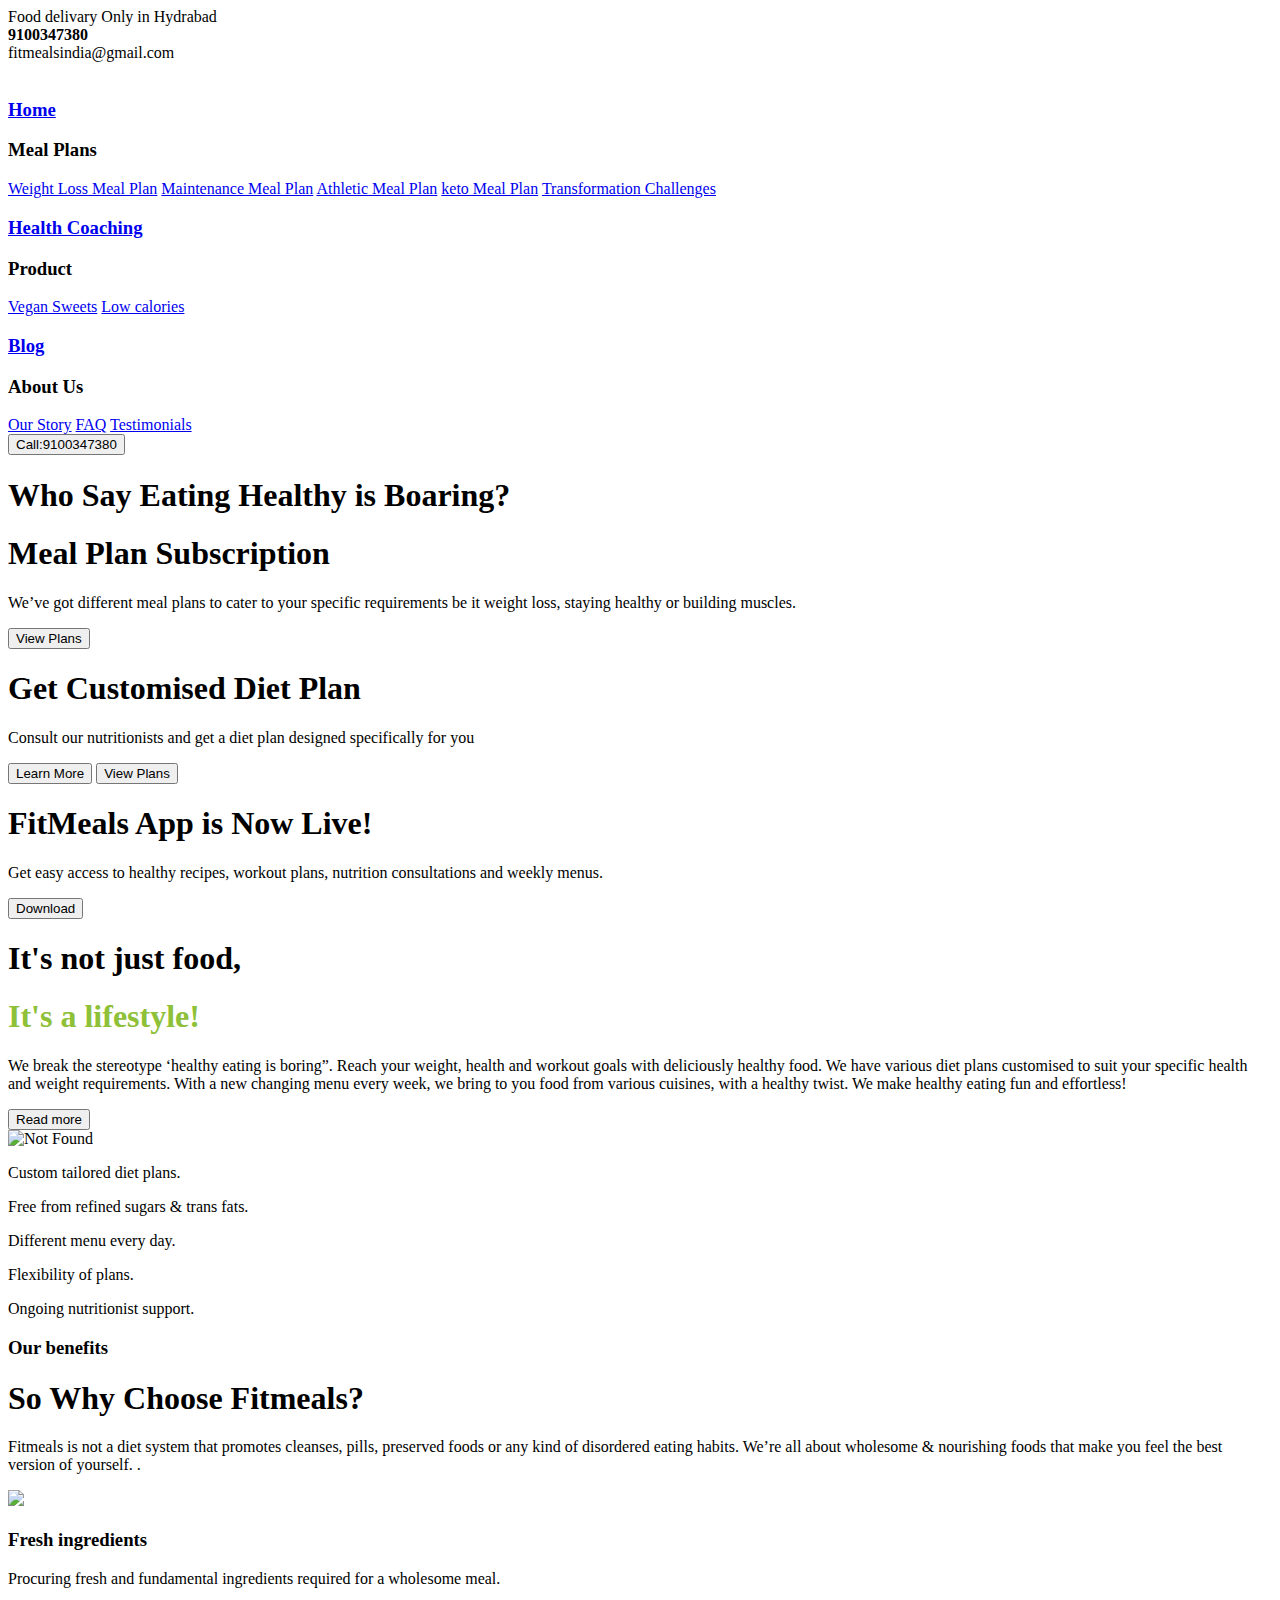
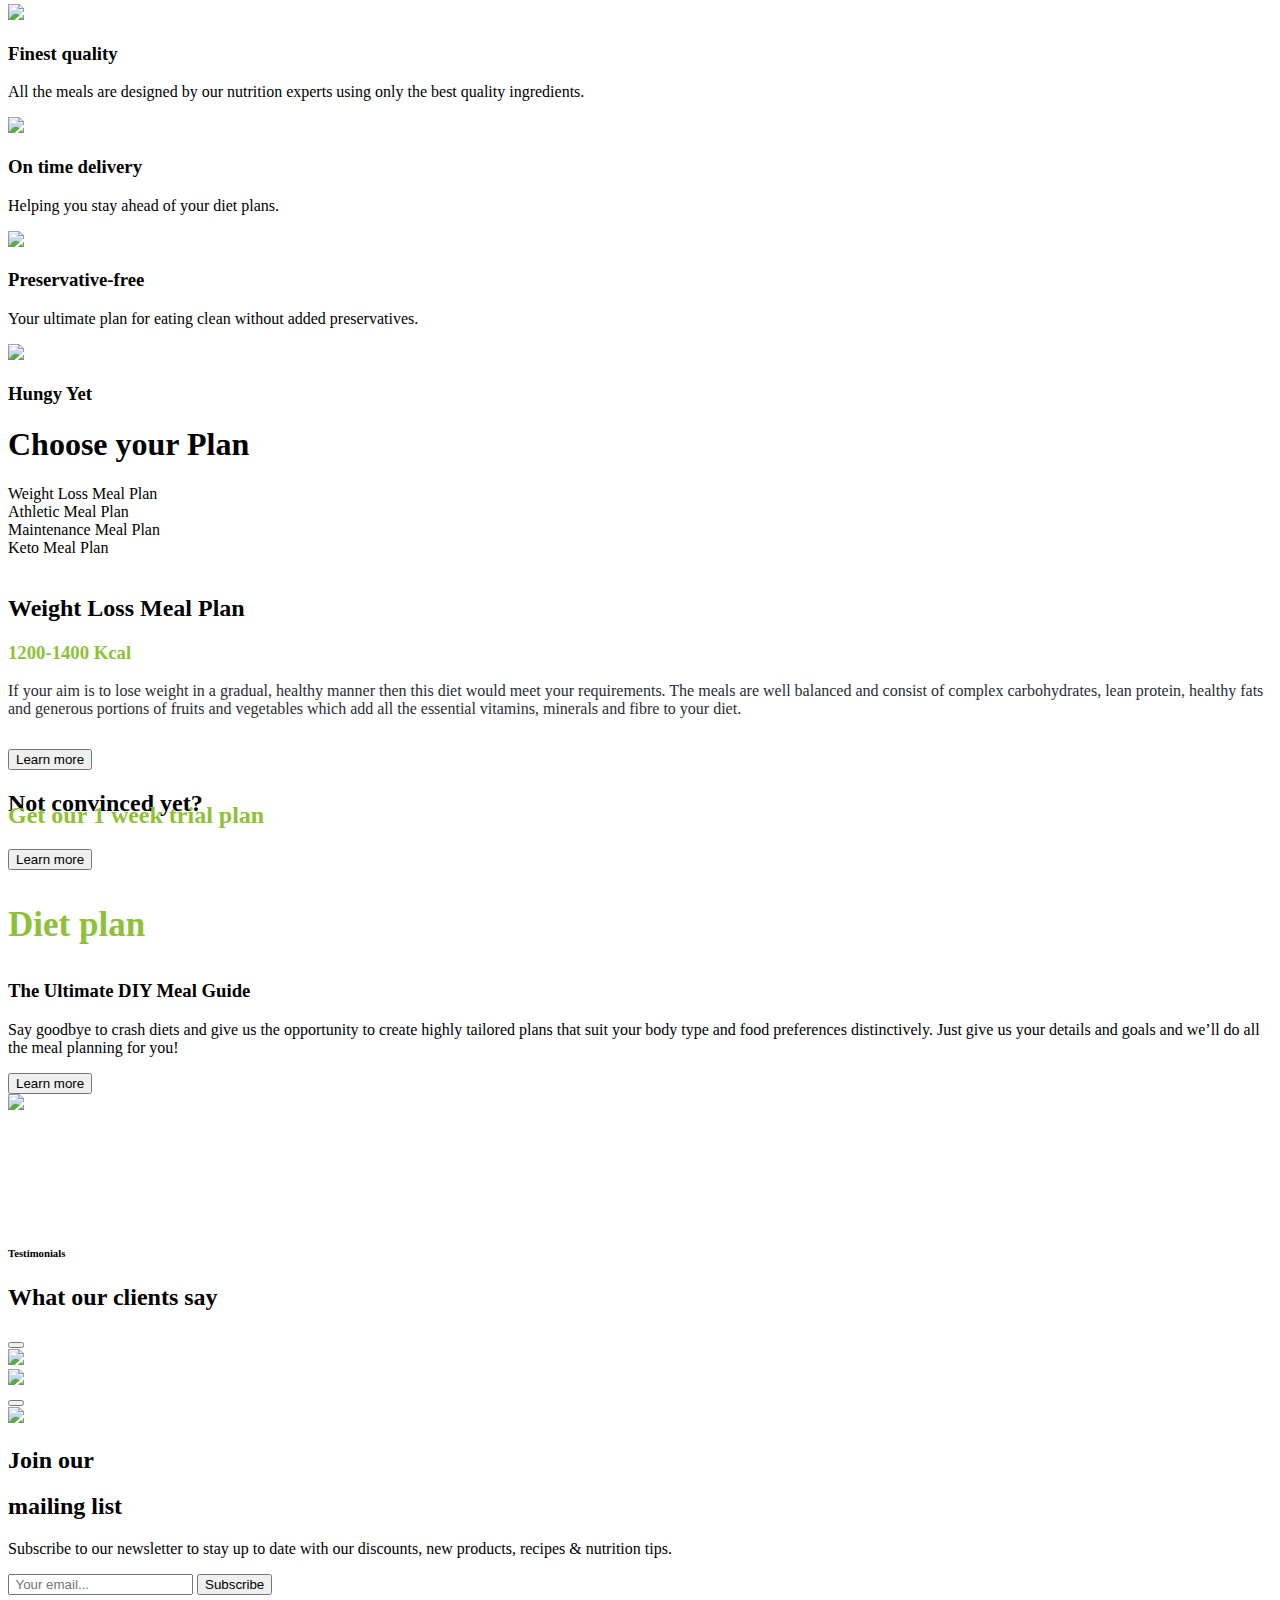
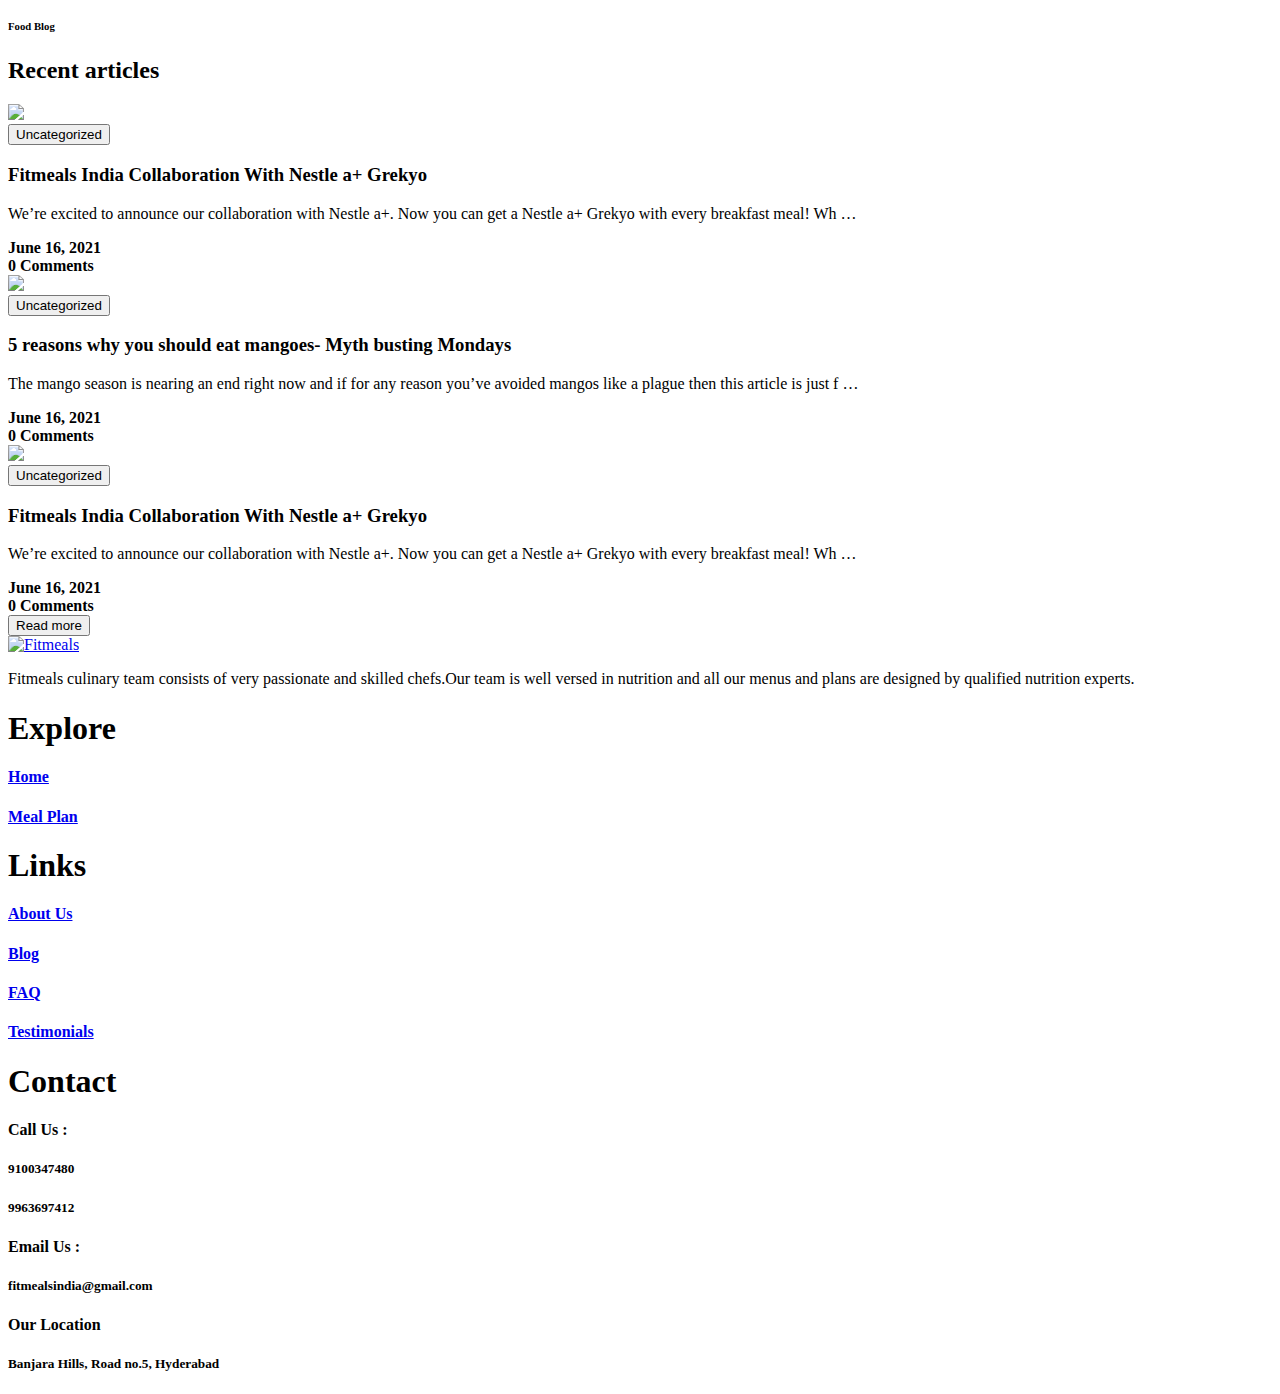
==== index.html @ 98aab805 "today 27" ====
<!DOCTYPE html>
<html lang="en">
<head>
    <meta charset="UTF-8">
    <meta http-equiv="X-UA-Compatible" content="IE=edge">
    <meta name="viewport" content="width=device-width, initial-scale=1.0">
    <title>Home</title>
    <link rel="preconnect" href="https://fonts.googleapis.com">
    <link rel="preconnect" href="https://fonts.gstatic.com" crossorigin>
    <link href="https://fonts.googleapis.com/css2?family=Fira+Sans+Condensed:wght@100&family=Fira+Sans:wght@100;400&family=Open+Sans:wght@300&family=Sacramento&display=swap" rel="stylesheet">
    <link rel="stylesheet" href="./Style/index.css">
    <script src="https://kit.fontawesome.com/6ee714d796.js" crossorigin="anonymous"></script>
    <script src="https://kit.fontawesome.com/06d9f213d3.js" crossorigin="anonymous"></script>
</head>
<body>
  <!-- Upper Navbar -->
  <div id="uppernav">
    <div id="leftnav">
      <div>
        <i id="icon" class="fa-solid fa-location-dot"></i> Food delivary Only in Hydrabad</div>
      <div>
        <i id="icon" class="fa-solid fa-phone-volume "></i> <b>9100347380</b></div>
      <div>
        <i id="icon"class="fa-solid fa-envelope"></i> fitmealsindia@gmail.com</div>
    </div>
    <div id="rightnav">
      <div> <i id="icon" class="fa-solid fa-magnifying-glass"></i></div>
        <a href="login.html"><div><i id="icon" class="fa-regular fa-user"></i></div></a>
        <a href="cartPage.html"><div> <i id="icon" class="fa-solid fa-bag-shopping"></i></div></a>
    </div>
  </div>

<!-- Second Navbar -->
  <div id="container">
    <div>
      <img id="imglogo" src="https://www.fitmeals.co.in/wp-content/uploads/2019/06/logo-black.png" alt="">
    </div>
    <div id="link">
      <h3 ><a href="index.html" id="healthcoching">Home</a></h3>
      <div class="dropdown">
        <h3 class="droph3">Meal Plans <i id="dispicon1" class="fa-solid fa-angle-right"></i></h3>
        <div class="dropdown-content">
        <a href="weightLossMealPlan.html">Weight Loss Meal Plan</a>
        <a href="maintainanceMealPlan.html">Maintenance Meal Plan</a>
        <a href="athleticMealPlan.html">Athletic Meal Plan</a>
        <a href="ketoMealPlan.html">keto Meal Plan</a>
        <a href="transformation.html">Transformation Challenges</a>
        </div>
      </div>
      
      <h3><a href="health_coaching.html"  id="healthcoching">Health Coaching</a></h3>
      <div class="dropdown">
        <h3 class="droph3">Product <i id="dispicon1" class="fa-solid fa-angle-right"></i></h3>
        <div class="dropdown-content">
        <a href="vegan.html">Vegan Sweets</a>
        <a href="lo-cal.html">Low calories</a>
        </div>
      </div>
      <h3><a href="blog.html"  id="healthcoching">Blog</a></h3>
      <div class="dropdown">
        <h3 class="droph3">About Us <i id="dispicon1" class="fa-solid fa-angle-right"></i></h3>
        <div class="dropdown-content">
        <a href="ourStory.html">Our Story</a>
        <a href="#">FAQ</a>
        <a href="testimonials.html">Testimonials</a>
        </div>
      </div>
    </div>
    <div>
      <button id="callbtn">Call:9100347380</button>
    </div>
  </div>
  <!-- Image Slider -->
    <div id="slider">
      <div id="items">
        <!-- Image 1 -->
        
        <div id="img1">
          
          <div id="content">
            <!-- Arrow and bg image and text and buttons -->
            <div onclick="prev()" class="pbtn"><i class="fa-solid fa-arrow-left-long"></i></div>
              <div id="head">
                <h1 id ="headTag">Who Say Eating Healthy is Boaring?</h1>
              </div>
                
            <div onclick="next()" class="nbtn"><i class="fa-solid fa-arrow-right-long"></i></div>
          </div>
        </div>
        
        <!-- Image 2 -->
        <div id="img2">
          <div id="content">
            <!-- Arrow and bg image and text and buttons -->
            <div onclick="prev()" class="pbtn"><i class="fa-solid fa-arrow-left-long"></i></div>
              <div id="head">
                <h1 id ="headTag">Meal Plan Subscription</h1>
                <p id="ptag">We’ve got different meal plans to cater to your specific requirements be it weight loss, staying healthy or building muscles.</p>
                <div id="exbtn">
                 <a href="weightLossMealPlan.html" style="text-decoration: none"> <button id="downloadBtn">View Plans</button></a>
                </div>
              </div>

            <div onclick="next()" class="nbtn"><i class="fa-solid fa-arrow-right-long"></i></div>
          </div>
        </div>

        <!-- Image 3 -->
        <div id="img3">
          <div id="content">
            <!-- Arrow and bg image and text and buttons -->
            <div onclick="prev()" class="pbtn"><i class="fa-solid fa-arrow-left-long"></i></div>
              <div id="head">
                <h1 id ="headTag">Get Customised Diet Plan</h1>
                <p id="ptag">Consult our nutritionists and get a diet plan designed specifically for you</p>
                <div id="exbtn">
                  <button id="downloadBtn">Learn More</button>
                  <a href="health_coaching.html " style="text-decoration: none"><button id="downloadBtn">View Plans</button></a>
                  
                </div>
              </div>
            <div onclick="next()" class="nbtn"><i class="fa-solid fa-arrow-right-long"></i></div>
          </div>
        </div>
        <div id="img4">
          <div id="content">
            <!-- Arrow and bg image and text and buttons -->
            <div onclick="prev()" class="pbtn"><i class="fa-solid fa-arrow-left-long"></i></div>
              <div id="head">
                <h1 id ="headTag">FitMeals App is Now Live!</h1>
                <p id="ptag">Get easy access to healthy recipes, workout plans, nutrition consultations and weekly menus.</p>
                <div id="exbtn">
                  <a href="https://play.google.com/store/apps/details?id=com.zoconut.fitmeals" style="text-decoration: none"><button id="downloadBtn">Download</button></a>
                </div>
              </div>

            <div onclick="next()" class="nbtn"><i class="fa-solid fa-arrow-right-long"></i></div>
          </div>
        </div>
      </div>
    </div>

    <!-- New Body Paragraph -->
    <div id="paraTag1">
      <div id="paratag">
        <h1>It's not just food,</h1>
        <h1 style="color:#8ec038;">It's a lifestyle!</h1>
        <p id="para">We break the stereotype ‘healthy eating is boring”. 
          Reach your weight, health and workout goals with deliciously healthy food. 
          We have various diet plans customised to suit your specific health and weight requirements. 
          With a new changing menu every week, we bring to you food from various cuisines, with a healthy twist.
          We make healthy eating fun and effortless!</p>
          <button id="Readmore">Read more</button>
      </div>
      <div >
        <img id="imgn" src="https://www.fitmeals.co.in/wp-content/uploads/2019/10/health-bottle-cut.jpg" alt="Not Found">
      </div>

      <div id="list">
        <p>Custom tailored diet plans.</p>
        <p>Free from refined sugars & trans fats.</p>
        <p>Different menu every day.</p>
        <p>Flexibility of plans.</p>
        <p>Ongoing nutritionist support.</p>
      </div>
    </div>

    <div id="content2">
      <h3 id="headtagscr">Our benefits</h3>
      <h1>So Why Choose Fitmeals?</h1>
      <p id="featuresof">Fitmeals is not a diet system that promotes cleanses, pills, preserved foods or any kind of disordered eating habits. We’re all about wholesome & nourishing foods that make you feel the best version of yourself. .</p>
      <div id="logos">
        <div id="logos1">
          <img id="imgl1" src="./Images/vegi.png"/>
          <h3>Fresh ingredients</h3>
          <p>Procuring fresh and fundamental ingredients required for a wholesome meal.</p>
        </div>
        <div id="logos2">
          <img id="imgl1" src="./Images/star.png"/>
          <h3>Finest quality</h3>
          <p>All the meals are designed by our nutrition experts using only the best quality ingredients.</p>
        </div>
        
        <div id="logo3">
          <img id="imgl1" src="./Images/scooter.png"/>
          <h3>On time delivery</h3>
          <p>Helping you stay ahead of your diet plans.</p>
        </div>
        <div id="logos4">
          <img id="imgl1" src="./Images/tick.png"/>
          <h3>Preservative-free</h3>
          <p>Your ultimate plan for eating clean without added preservatives.</p>
        </div>
      </div>
      <div>
        <div>
          <p><img id="rotateimg" src="https://www.fitmeals.co.in/wp-content/uploads/2019/10/plate_rounded.jpg"/></p>
        </div>
        <div id="float">
          <div id="info">
            <h3 id="headtagscr">Hungy Yet</h3>
            <h1>Choose your Plan</h1>
            <div id="plan">
              <div onclick="wlpm()">Weight Loss Meal Plan</div>
              <div onclick="amp()">Athletic Meal Plan</div>
              <div onclick="mmp()">Maintenance Meal Plan</div>
              <div onclick="kmp()">Keto Meal Plan</div>
            </div>
            <div id="mealPlan">
              <div>
                <img id="mimg" src="https://www.fitmeals.co.in/wp-content/uploads/2021/05/weight.jpg" alt="">
              </div>
              <div id="mealText">
                <h2>Weight Loss Meal Plan</h2>
                <h3 style="color:#8ec038;">1200-1400 Kcal</h3>
                <p style="color:#292d35;font-weight: lighter;padding-bottom: 15px;">If your aim is to lose weight in a gradual, healthy manner then this diet would meet your requirements. The meals are well balanced and consist of complex carbohydrates, lean protein, healthy fats and generous portions of fruits and vegetables which add all the essential vitamins, minerals and fibre to your diet.</p>
                <a href="weightLossMealPlan.html"><button id="btnPlan">Learn more</button></a>
            </div>
            </div>
          </div>
        </div>
      </div>
      
    </div>
    <div id="scrollbar">
        <div id="scrollbar-inner">
          <h2>Not convinced yet?</h2> 
          <h2 style="color:#8ec038;margin-top:-35px;">Get our 1 week trial plan</h2>
        </div>
        <a href="orderWeightWeek1.html"><button id="btnPlan">Learn more</button></a>
    </div>
    <div id="dietplan">
      <div id="dietplan1">
        <h3 style="color:#8ec038;font-size:35px;">Diet plan</h3>
        <h3>The Ultimate DIY Meal Guide</h3>
        <p>Say goodbye to crash diets and give us the opportunity to create highly tailored plans that suit your body type and food preferences distinctively. Just give us your details and goals and we’ll do all the meal planning for you!</p>
        <a href="health_coaching.html"><button id="btnPlan">Learn more</button></a>
      </div>
      <div>
        <img id="imgdiet" src="https://www.fitmeals.co.in/wp-content/uploads/2019/02/dish_07-1-360x360-1.jpg"/>
      </div>
    </div>

    <div class="slideshow-container">

    <div class="mySlides fade">
      
      <img id="imgslide" src="https://www.fitmeals.co.in/wp-content/uploads/2021/05/C9D86D56-9249-44DF-A880-4B8AAE01E952-576x1024.jpg" alt="">
      <img id="imgslide" src="https://www.fitmeals.co.in/wp-content/uploads/2021/09/69100BD5-C846-4EF7-8FA1-724A12C0A371-576x1024.jpg" alt="">
      <img id="imgslide" src="https://www.fitmeals.co.in/wp-content/uploads/2021/05/8B7C0945-E90C-46E1-9B35-B67136929EDE-2.jpg" alt="">     
    </div>

    <div class="mySlides fade">
    
      <img id="imgslide" src="https://www.fitmeals.co.in/wp-content/uploads/2021/05/1A9918ED-6807-4364-A47A-A5C61958643A-2-787x1024.jpg" alt="">
      <img id="imgslide" src="https://www.fitmeals.co.in/wp-content/uploads/2021/05/A3AB3449-07BE-4A23-9B5F-8C6625EE2743-576x1024.jpg" alt="">
      <img id="imgslide" src="https://www.fitmeals.co.in/wp-content/uploads/2021/05/52383BDD-D644-454A-AC1D-50E2DF6B7AF6-2.jpg" alt="">
    
    </div>

    <div class="mySlides fade">
      
      <img id="imgslide" src="https://www.fitmeals.co.in/wp-content/uploads/2021/09/D6423578-EB78-42DD-9028-246290940A73-576x1024.jpg" alt="">
      <img id="imgslide" src="https://www.fitmeals.co.in/wp-content/uploads/2021/05/F497D877-C665-4718-9D60-DC6884CF8F86-2-1.jpg" alt="">
      <img id="imgslide" src="https://www.fitmeals.co.in/wp-content/uploads/2021/05/6350561F-C9DA-4249-820B-74B62FA3E6D7-2-744x1024.jpg" alt="">
            
    </div>

    <div class="mySlides fade">
      
      <img id="imgslide" src="https://www.fitmeals.co.in/wp-content/uploads/2021/05/BD768075-20B6-4D6A-90BB-050E6E2B9012-2-576x1024.jpg" alt="">
      <img id="imgslide" src="https://www.fitmeals.co.in/wp-content/uploads/2021/05/994FBF1F-9040-4E78-9F53-FBB220B51F33-576x1024.jpg" alt="">
      <img id="imgslide" src="https://www.fitmeals.co.in/wp-content/uploads/2021/05/D0B087E5-B601-4A76-97C6-98E583B3DADA-576x1024.jpg" alt="">
            
    </div>

    <div class="mySlides fade">
      
      <img id="imgslide" src="https://www.fitmeals.co.in/wp-content/uploads/2021/05/B1549FA0-9C3E-4AFD-A830-17E8399327BC-576x1024.jpg" alt="">
      <img id="imgslide" src="https://www.fitmeals.co.in/wp-content/uploads/2021/05/E92321D7-99A8-4343-ABE9-595C732CD6E4-3.jpg" alt="">
      <img id="imgslide" src="https://www.fitmeals.co.in/wp-content/uploads/2021/09/0DA7EE29-B041-406E-BD69-90670FCA7526-576x1024.jpg" alt="">
            
    </div>

    </div>
    <br>

    <div style="text-align:center">
      <span class="dot"></span> 
      <span class="dot"></span> 
      <span class="dot"></span> 
      <span class="dot"></span> 
      <span class="dot"></span> 
    </div>
    <div>
      <div id="testimonialsheads">
          <h6>Testimonials</h6>
           <h2>What our clients say</h2>
       </div>
   
       <div id="slideshow">
        <div>
          <button type ="button" onclick="plusSlides(-1)"  class="sbtn" ><i class="fa-solid fa-arrow-left-long"></i></button>
          <div id="mymarquee">
              <div class="photos"><img src="./Images/test1.png"></div>
              <div class="photos"  id="firstimg"><img src="./Images/test2.png"></div>
          </div>
          <button type="button" onclick="plusSlides(1)" class="sbtn" > <i class="fa-solid fa-arrow-right-long"></i></button>
        </div>
     </div>
   
   <div id="image">
     <img src="https://www.fitmeals.co.in/wp-content/uploads/2019/10/testimonials-bg.png"></div> 
   <div id="join">
       <div id="diff-text"> <h2>Join our  </h2> <h2 id="white">  mailing list</h2></div>
        <p>Subscribe to our newsletter to stay up to date with our discounts, new products, recipes & nutrition tips.
        <div>
            <input id="email" placeholder=" Your email...">
            <button id="subscribe">Subscribe</button>
        </div>
       </p>
    </div>
   </div>
       <div id="heads">
        <h6 id="sacremento">Food Blog</h6>
        <H2 id="fira">Recent articles</H2>
       </div>
       <div id="food-blog-container">
       <div id="first">
           <div>
              <img src="https://www.fitmeals.co.in/wp-content/uploads/2021/06/unnamed.jpg">
           </div>
           <div class="text">
               <button class="btn">Uncategorized</button>
               <h3><b>
                   Fitmeals India Collaboration With Nestle a+ Grekyo</b></h3>
                   <p>We’re excited to announce our collaboration with Nestle a+. Now you can get a Nestle a+ Grekyo with every breakfast meal! Wh …</p>
           </div>
           <div class="lower-div">
               <div><i class="fa-solid fa-calendar-days"></i><b>June 16, 2021</b></div>
               <div><i class="fa-regular fa-comment-dots"></i><b>0 Comments</b></div>
           </div>
       </div>
       <div id="second">
           <div>
               <img src="https://www.fitmeals.co.in/wp-content/uploads/2021/06/mangoes-1320111_640.jpg"/>
            </div>
            <div class="text">
                <button class="btn">Uncategorized</button>
                <h3><b>
                   5 reasons why you should eat mangoes- Myth busting Mondays</b></h3>
                    <p>The mango season is nearing an end right now and if for any reason you’ve avoided mangos like a plague then this article is just f …</p>
            </div>
            <div class="lower-div">
                <div><i class="fa-solid fa-calendar-days"></i><b>June 16, 2021</b></div>
                <div><i class="fa-regular fa-comment-dots"></i><b>0 Comments</b></div>
            </div>
       </div>
       <div id="third">
           <div>
               <img src="https://www.fitmeals.co.in/wp-content/uploads/2021/05/man-461195_640.jpg">
            </div>
            <div class="text">
                <button class="btn">Uncategorized</button>
                <h3><b>
                    Fitmeals India Collaboration With Nestle a+ Grekyo</b></h3>
                    <p>We’re excited to announce our collaboration with Nestle a+. Now you can get a Nestle a+ Grekyo with every breakfast meal! Wh …</p>
            </div>
            <div class="lower-div">
                <div><i class="fa-solid fa-calendar-days"></i><b>June 16, 2021</b></div>
                <div><i class="fa-regular fa-comment-dots"></i><b>0 Comments</b></div>
            </div>
       </div>
   </div>
   <div id="btnDiv">
        <a href="blog.html"><button id="lowerbtn">Read more</button></a>
   </div>

  <div id="container1">
      <div>
          <div class="">	
            <a class="logo" href="index.html">
              <img id="footlogo" src=https://www.fitmeals.co.in/wp-content/uploads/2019/06/logo-white.png alt="Fitmeals">
            </a>
          </div>
            <div>
              <p id="text"> Fitmeals culinary team consists of very passionate and skilled chefs.Our team is well versed in nutrition and all our menus and plans are designed by qualified nutrition experts.</p>
          </div>
          <div id="imgtrio">
            <i class="fa-brands fa-twitter"></i>
            <i class="fa-brands fa-facebook"></i>
            <i class="fa-brands fa-instagram"></i>
          </div>
      </div>
      <div id="explore">
          <h1 id="expl">Explore</h1>
          <a href="index.html"><h4 id="desc"><i id="dispicon" class="fa-solid fa-angle-right"></i> Home</h4></a>
          <a href="weightLossMealPlan.html"><h4 id="desc"><i id="dispicon" class="fa-solid fa-angle-right"></i> Meal Plan</h4></a>  
      </div>
      <div id="explore1">
        <h1 id="expl">Links</h1>
        <a href="ourStory.html"><h4 id="desc"><i id="dispicon" class="fa-solid fa-angle-right"></i> About Us</h4></a>
       <a href="blog.html"> <h4 id="desc"><i id="dispicon" class="fa-solid fa-angle-right"></i> Blog</h4></a>
       <a href="FAQ.html"> <h4 id="desc"><i id="dispicon" class="fa-solid fa-angle-right"></i> FAQ</h4></a>  
        <a href="testimonials.html"><h4 id="desc"><i id="dispicon" class="fa-solid fa-angle-right"></i> Testimonials</h4></a>
      </div>
      <div id="contact">
        <h1 id="expl">Contact</h1>
              <div id="foot">
                  <i id="log" class="fa-solid fa-phone-volume "></i>
                  <b class="green">Call Us :</b>
                  <h5>9100347480</h5>
                  <h5>9963697412</h5>
              </div>
              <div id="foot">
                  <i id="log" class="fa-solid fa-envelope"></i>
                  <b class="green">Email Us :</b>
                  <h5>fitmealsindia@gmail.com</h5>
              </div>
              <div id="foot">
                  <i id="log" class="fa-solid fa-location-dot"></i>
                  <b class="green">Our Location</b>
                  <h5>Banjara Hills, Road no.5, Hyderabad</h5>
              </div>
      </div>
  </div>
</body>
<script src="./Script/index.js"></script>
</html>
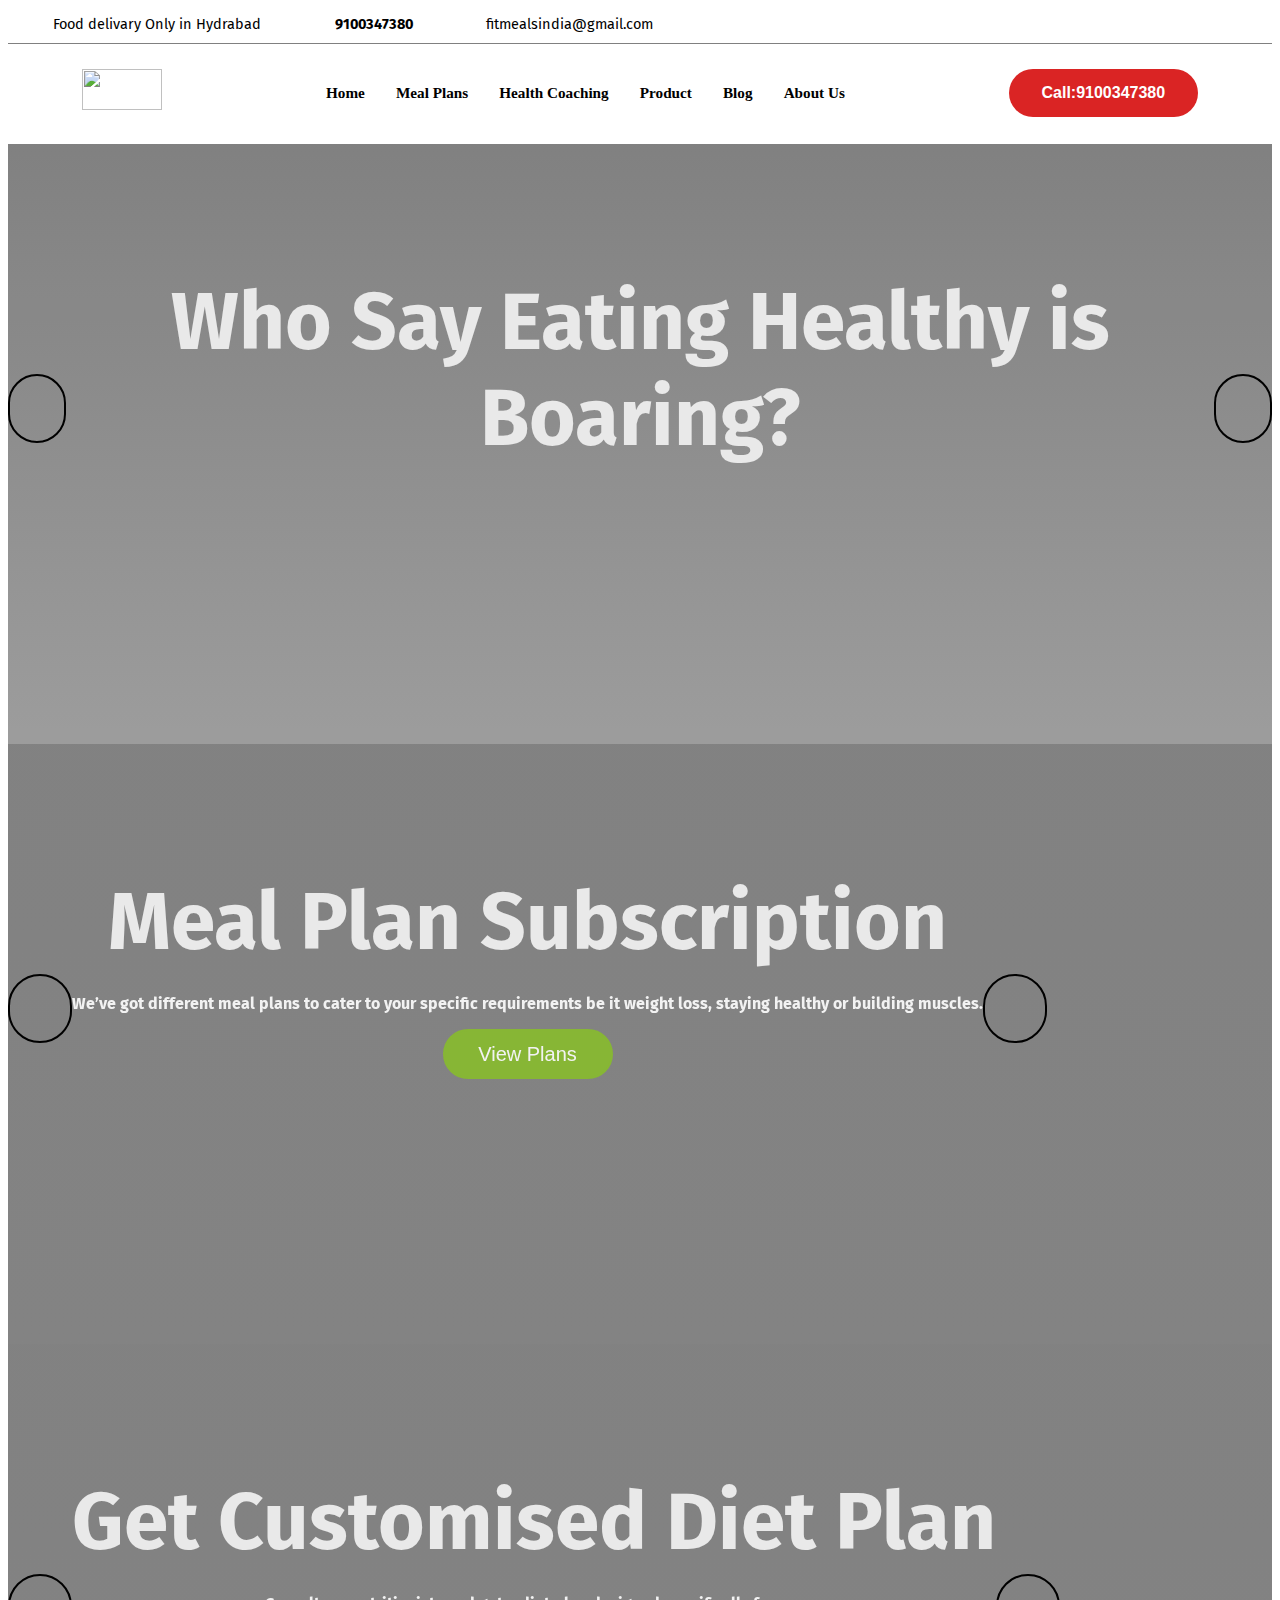
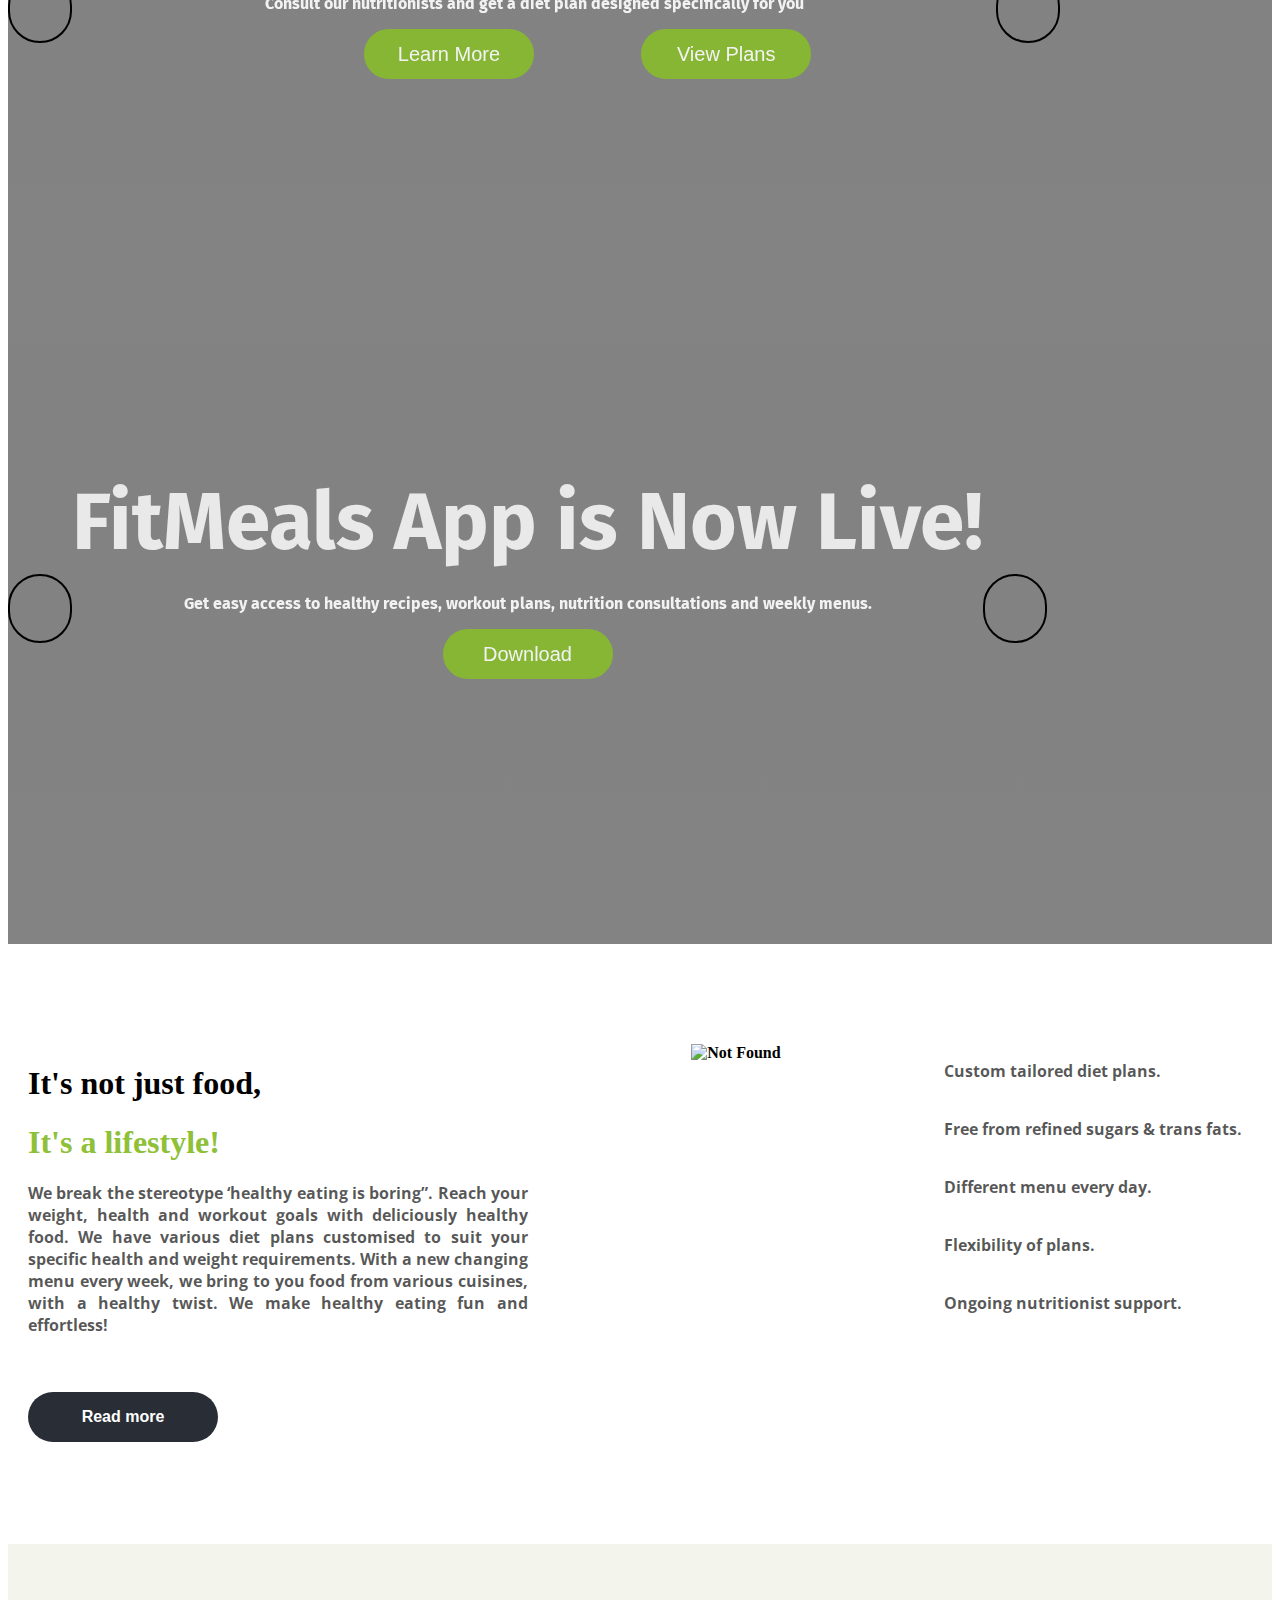
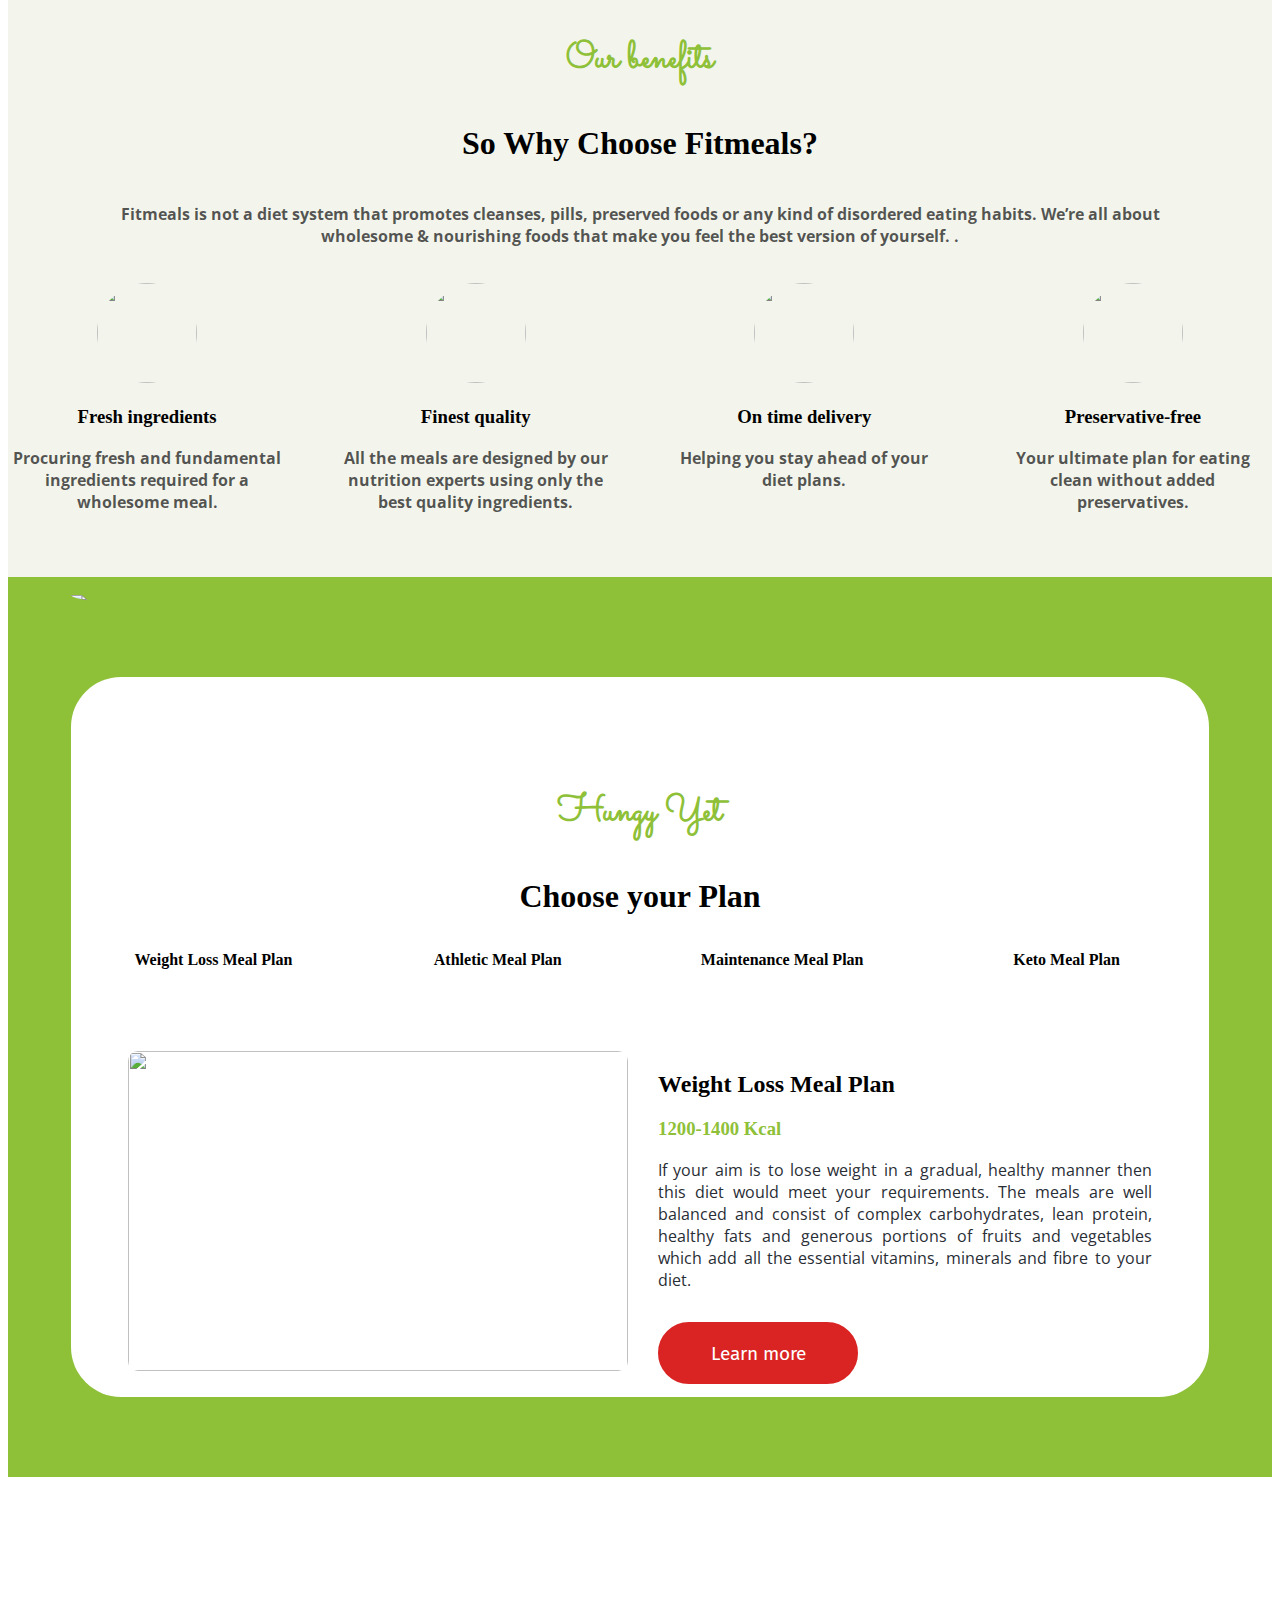
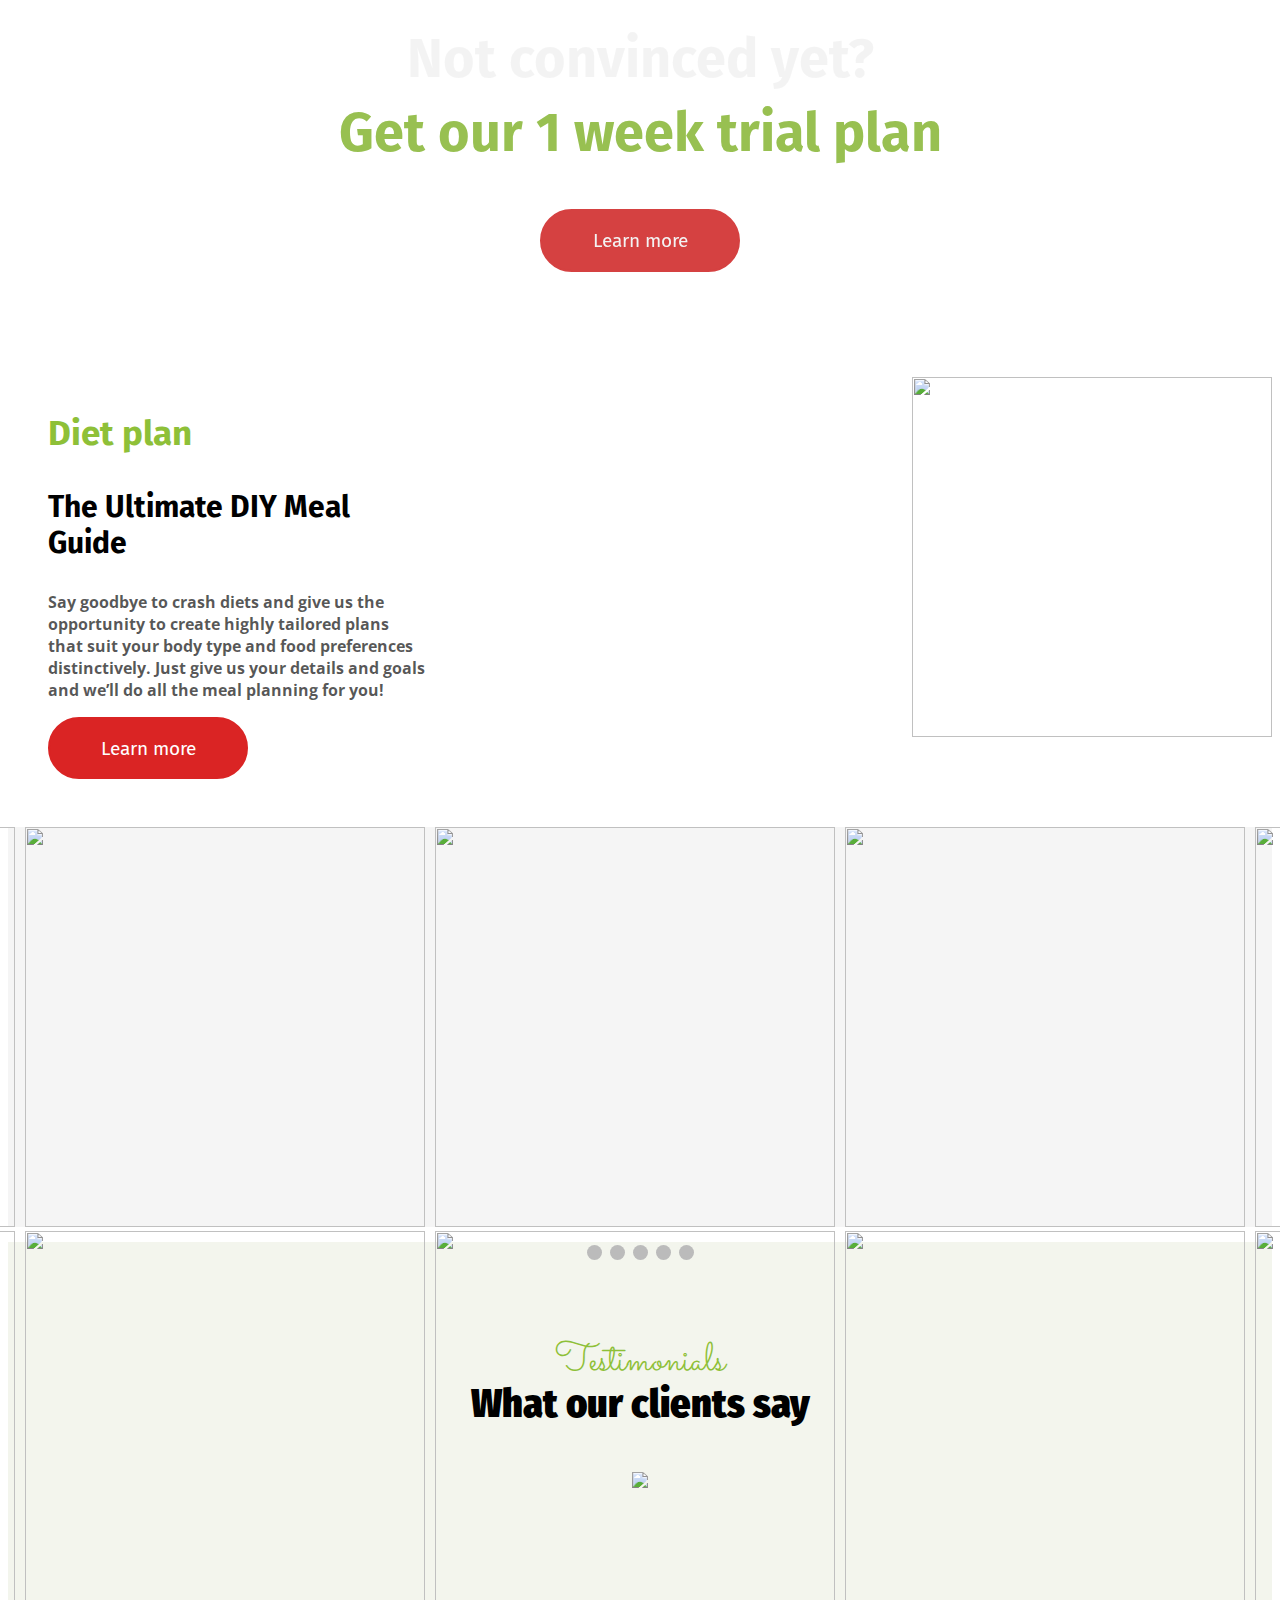
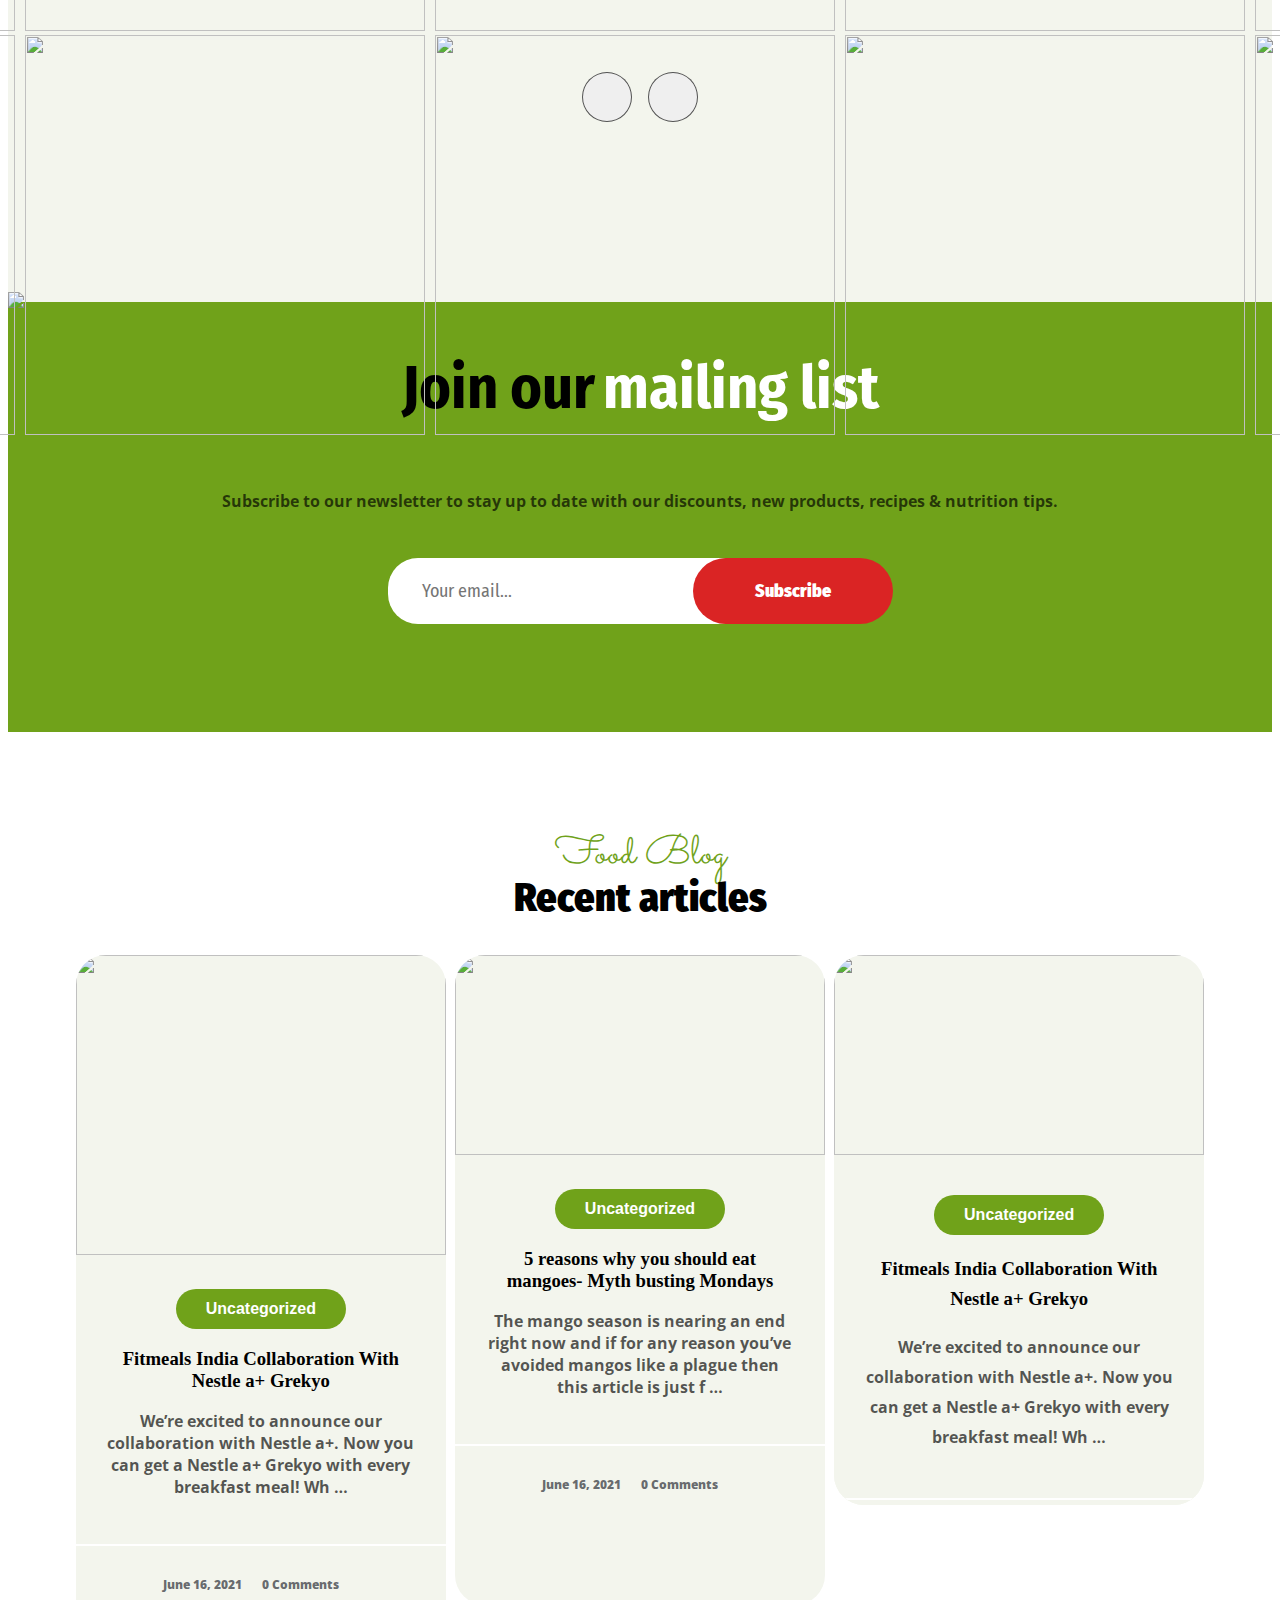
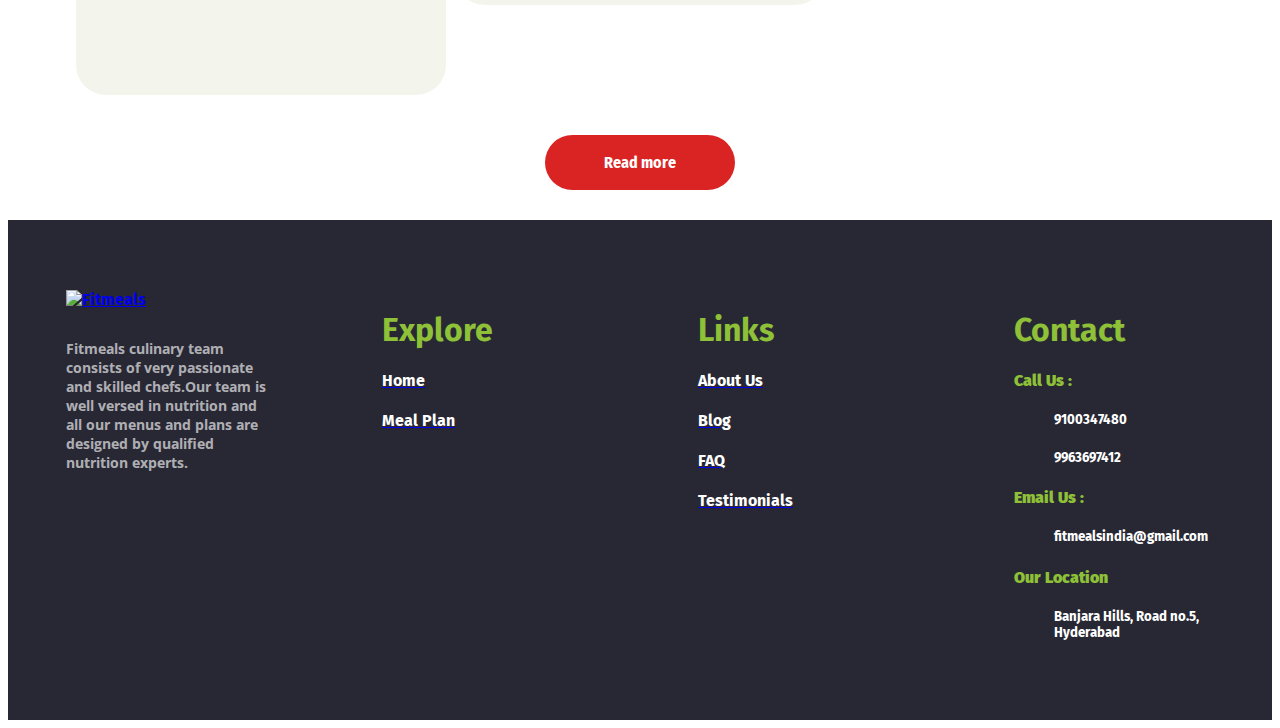
==== commit 02febd6c: "29/3" ====
--- a/index.html
+++ b/index.html
@@ -8,7 +8,7 @@
     <link rel="preconnect" href="https://fonts.googleapis.com">
     <link rel="preconnect" href="https://fonts.gstatic.com" crossorigin>
     <link href="https://fonts.googleapis.com/css2?family=Fira+Sans+Condensed:wght@100&family=Fira+Sans:wght@100;400&family=Open+Sans:wght@300&family=Sacramento&display=swap" rel="stylesheet">
-    <link rel="stylesheet" href="./Style/index.css">
+    <link rel="stylesheet" href="./styles/index.css">
     <script src="https://kit.fontawesome.com/6ee714d796.js" crossorigin="anonymous"></script>
     <script src="https://kit.fontawesome.com/06d9f213d3.js" crossorigin="anonymous"></script>
 </head>
@@ -425,5 +425,5 @@
       </div>
   </div>
 </body>
-<script src="./Script/index.js"></script>
+<script src="./scripts/index.js"></script>
 </html>--- a/styles/index.css
+++ b/styles/index.css
@@ -0,0 +1,878 @@
+body{
+    font-family: 'Fira Sans'serif;
+    font-style: normal;
+    font-weight: 700;
+    src: url(https://fonts.gstatic.com/s/firasans/v15/va9B4kDNxMZdWfMOD5VnLK3eSRf6TF0.woff2) format('woff2');
+    unicode-range: U+0102-0103, U+0110-0111, U+0128-0129, U+0168-0169, U+01A0-01A1, U+01AF-01B0, U+1EA0-1EF9, U+20AB;
+  }
+  #img1 {
+      display: flex;
+      flex-wrap: wrap;
+      filter: brightness(95%);
+      height: 600px;
+      background:linear-gradient(rgba(3, 3, 3, 0.5), rgba(61, 61, 61, 0.5)), url(https://www.fitmeals.co.in/wp-content/uploads/2018/02/SLIDE_01.jpg);
+      background-size: cover;
+  }
+  #img2 {
+      display: flex;
+      flex-wrap: wrap;
+      filter: brightness(95%);
+      height: 600px;
+      background:linear-gradient(rgba(5, 5, 5, 0.5), rgba(8, 8, 8, 0.5)), url(https://www.fitmeals.co.in/wp-content/uploads/2018/02/SLIDE_02.jpg);
+      background-size: cover;    
+  }
+  #img3 {
+      display: flex;
+      flex-wrap: wrap;
+      filter: brightness(95%);
+      height: 600px;
+      background:linear-gradient(rgba(5, 5, 5, 0.5), rgba(8, 8, 8, 0.5)), url(https://www.fitmeals.co.in/wp-content/uploads/2018/02/SLIDE_03.jpg);
+      background-size: cover;
+  }
+  
+  #img4 {
+      display: flex;
+      flex-wrap: wrap;
+      height: 600px;
+      filter: brightness(95%);
+      background:linear-gradient(rgba(5, 5, 5, 0.5), rgba(8, 8, 8, 0.5)), url(https://www.fitmeals.co.in/wp-content/uploads/2021/09/Creative-1-1920x1280px.jpg);
+      /* background-image:url(); */
+      background-size: cover;
+  }
+  
+  
+  
+  
+  #img5{
+    height:600px;
+    width:400px;
+    box-sizing: border-box;
+    background-size: cover;
+  }
+  
+    .pbtn {
+      color: black;
+      width:60px;
+      border:2px solid black;
+      height:40px;
+      border-radius: 100px;
+      text-align: center;
+      padding-top: 25px;
+    }
+    .nbtn {
+      color: black;
+      width:60px;
+      border:2px solid black;
+      height:40px;
+      border-radius: 100px;
+      text-align: center;
+      padding-top: 25px;
+    }
+    #content {
+        display: flex;
+        box-sizing: border-box;
+        justify-content: space-between;
+        padding-top: 230px;
+    }
+    #ptag{
+      font-size: 16px;
+      font-family: 'Fira Sans', sans-serif;
+      text-align:center;
+      margin-top:-30px;
+      color:white;   
+    }
+    
+    #headTag{
+      text-align: center;
+      font-size: 80px;
+      color: whitesmoke;
+      font-weight: bold;
+      font-family: 'Fira Sans', sans-serif;
+      margin-top: -100px;
+    }
+  
+    #items{
+      width: 100%;
+    }
+    head{
+      width: 80%;
+    }
+    #downloadBtn{
+         display: flex;
+         height:50px;
+         width:170px;
+         border-radius:50px;
+         justify-content:center;
+         background-color: #8ec038;
+         font-size:20px;
+         box-sizing: border-box;
+         border: 2px solid #8ec038;
+         margin: auto;
+         padding-top:12px;
+         color:white;
+    }
+  
+    #exbtn{
+      display : flex;
+      flex-wrap: wrap;
+      width: 60%;
+      justify-content: space-around;
+      margin: auto;
+    }
+  
+  
+    #paraTag1{
+      display: flex;
+      height:500px;
+      width: 100%;
+      padding-top:100px;
+      justify-content: space-between;
+    }  
+    #imgn{
+      height:409px;
+      width: 351px;
+    }
+  
+    #paratag{
+      width: 500px;
+      padding-left: 20px;
+      text-align: justify;
+    }
+  
+    #list > p{
+      padding-right: 30px;
+      padding-bottom: 20px;
+    }
+    #logos{
+      display: flex;
+      flex-wrap: wrap;
+      justify-content:space-between;
+      width: 100%;
+      text-align: center;
+    }
+  
+    #headtagscr{
+      font-family:'Sacramento', serif ;
+      color: #8ec038;
+      font-size:38px;
+    }
+  
+    #logos>div{
+      width:22%;
+    }
+    #content2{
+      background-color:#f3f5ed;
+      padding-top:50px;
+      text-align:center;
+    }
+  
+    #rotateimg{
+      display: flex;
+      border-radius:50%;
+      justify-content:center;
+      width:90%;
+      padding-top: 50px;
+      margin: auto;
+      
+    }
+    #rotateimg:hover{
+      border-radius:50%;
+      overflow: hidden;
+      
+      width:90%;
+       background-repeat: no-repeat;
+      animation: mymove 20s infinite;
+    }
+    @keyframes mymove {
+      100% {transform: rotate(360deg);}
+     }
+  
+     #float{
+       
+       width:100%;
+       height: 800px;
+       background-color:#8ec038;
+       padding-top:100px;
+       /* border-radius: 50px; */
+       margin-top:-50px;
+       background-image:url(https://www.fitmeals.co.in/wp-content/uploads/2019/10/nutrion-left.png)
+     }
+     #info{
+       display: block;
+       justify-content:center;
+       margin: auto;
+       background-color:white;
+       width:90%;
+       height:650px;
+       border-radius:50px;
+       padding-top: 70px;
+       text-align: center;
+     }
+     #plan{
+       display: flex;
+       justify-content:center;
+       flex-wrap: wrap;
+       justify-content: space-around;
+     }
+     #plan>div{
+      text-align: center;
+       border-radius: 50px;
+       color:black;
+       height:30px;
+       width:190px;
+       margin-bottom: 20px;
+       padding-top:15px ;
+     }
+  
+     #plan > div:hover{
+      text-align: center;
+       border-radius: 50px;
+       color:#8ec038;
+       height:30px;
+       width:190px;
+       animation-play-state: paused;
+       margin-bottom: 20px;
+       border:2px solid #8ec038;
+       padding-top:15px ;
+     }
+  
+     #mealPlan{
+       display: flex;
+       justify-content:center;
+       justify-content:space-between;
+       text-align: justify;
+       width:90%;
+       height:400px;
+       margin: auto;
+       padding-top:50px;
+     }
+     #mimg{
+       width:500px;
+       height:320px;
+       box-sizing: border-box;
+       border-radius: 10px;
+     }
+     #mealText{
+       padding-left: 30px;
+     }
+  
+  #imgl1 {
+    background-color: transparent;
+    width: 100px;
+    height: 100px;
+    border-radius: 50%;
+    perspective: 1000px;
+  }
+  
+  #imgl1 {
+    position: relative;
+    transition: transform 1s;
+    transform-style: preserve-3d;
+  }
+  
+  #imgl1:hover {
+    transform: rotateY(180deg);
+    transform:rotateY(180deg)
+  }
+  #btnPlan{
+         height:62.4px;
+         width:200px;
+         border-radius:50px;
+         background-color: #da2424;
+         font-size:19px;
+         box-sizing: border-box;
+         border: 2px solid #da2424;
+         margin: auto;
+         font-family:'Fira Sans',serif;
+         color:white;
+  }
+  #btnPlan:hover{
+    height:62.4px;
+    width:200px;
+    border-radius:50px;
+    background-color:black;
+    font-size:20px;
+    box-sizing: border-box;
+    border: 2px solid black;
+    margin: auto;
+    font-family:'Fira Sans',serif;
+    color:white;
+  }
+  
+  #scrollbar{
+              background-size: cover;
+              background:linear-gradient(rgba(14, 13, 13, 0.5), rgba(0, 0, 0, 0.5)), url(https://www.fitmeals.co.in/wp-content/uploads/2018/02/trial_parallax.jpg);
+              background-attachment: fixed;
+              /* background-color: var(--black); */
+              height: 500px;
+              text-align: center;
+              display: flex;
+              color: white;
+              flex-direction: column;
+              justify-content: center;
+              padding-bottom: 0;
+              background-repeat: no-repeat;
+              position: relative;
+              background-position: 50% 0px;
+              background-size: cover;
+               border: 0 none;  
+               opacity: 0.9;
+               filter: brightness(30%);
+               filter: drop-shadow(16px 16px 20px black);       
+              filter: contrast(90%) 
+  }
+  
+  #featuresof{
+    padding:20px 100px 20px 100px;
+  }
+  
+  #scrollbar-inner{
+    font-size: 36px;
+    font-family: 'Fira Sans', serif;
+    text-align: center;
+  }
+  
+  #dietplan{
+    display: flex;
+    flex-wrap: wrap;
+    /* border: 1px solid red; */
+    height:400px;
+    justify-content:space-between;
+    padding-bottom: 50px;
+  }
+  
+  #dietplan1{
+    width:30%;
+    margin-left:40px;
+  }
+  #dietplan1 > h3{
+    font-family: 'Fira Sans', serif;
+    font-size:30px;
+  }
+  
+  #imgdiet{
+    width:360px;
+    height:360px;
+  }
+  
+  #imgslide{
+    margin-right: 10px;
+    width:400px;
+    box-sizing: border-box;
+    height:400px;
+  }
+  
+  .dot {
+    height: 15px;
+    width: 15px;
+    margin: 0 2px;
+    background-color: #bbb;
+    border-radius: 50%;
+    display: inline-block;
+    transition: background-color 0.6s ease;
+  }
+  
+  .slideshow-container {
+    display: flex;
+    justify-content:center;
+    position: relative;
+  
+    height:400px;
+    width: 100%;
+    /* padding-top:60px; */
+    background-color:whitesmoke;
+    transition: 1s linear;
+    /* border: 2px solid rgb(143, 140, 140); */
+    margin: auto;
+  }
+  #uppernav{
+    display: flex;
+    border-bottom: 0.2px solid grey;
+    justify-content:space-between;
+    width: 100%;
+    height: 40px;
+    margin-top:-5px;
+    font-size:14.5px;
+    font-weight:400;
+    font-family: 'Fira Sans',serif;
+  }
+  #leftnav{
+    display: flex;
+    width:600px;
+    padding-top:9px;
+    padding-left: 45px;
+    justify-content:space-between;
+    
+  }
+  #rightnav{
+    display: flex;
+    width:150px;
+    padding-top:9px;
+    padding-right: 30px;
+    justify-content:space-between;
+    
+  }
+  #icon{
+    font-size:18px;
+    color:#8ec038;
+  }
+  
+  #container{
+    display: flex;
+    justify-content: space-around;
+    height:100px;
+  }
+  #link{
+    display: flex;
+    width:550px;
+    justify-content:space-around;
+    padding-top:25px;
+    font-size:13px;
+  }
+  
+  #imglogo{
+    width:80px;
+    height:41px;
+    margin-top:25px;
+  }
+  #callbtn{
+    height:48px;
+    width:189px;
+    border-radius:25px;
+    background-color:#da2424;
+    border: #da2424;
+    font-size: 16px;
+    margin-top:25px;
+    color:white;
+    font-weight:bold;
+    font-family: 'Fira Sans'serif;
+  }
+  /* link > h3{
+    color:black;
+  } */
+  #link > h3:hover{
+    color:#8ec038;
+    cursor: pointer;
+    text-decoration: underline;
+    text-decoration-thickness: 15%;
+  }
+  #healthcoching:hover
+  {
+    color:#8ec038;
+    cursor: pointer;
+    text-decoration: underline;
+    text-decoration-thickness: 15%;
+  }
+  #healthcoching{
+    color:black;
+    text-decoration: none;
+  }
+  
+  .droph3 {
+    border: none;
+    cursor: pointer;
+  }
+  .droph3:hover {
+    border: none;
+    cursor: pointer;
+    color: #8ec038;
+  }
+  
+  .dropdown {
+    position: relative;
+    display: inline-block;
+  }
+  
+  .dropdown-content {
+    display: none;
+    position: absolute;
+    background-color: #f9f9f9;
+    min-width: 240px;
+    box-shadow: 0px 8px 16px 0px rgba(0,0,0,0.2);
+    z-index: 1;
+    text-align: left;
+    border-radius:20px;
+    margin-left: -65px;
+    margin-top: 20px;
+  }
+  
+  .dropdown-content a {
+    display: block;
+    color: black;
+    padding: 12px;
+    text-decoration: none;
+    margin-left: 15px;
+  }
+  
+  .dropdown:hover .dropdown-content {
+    display: block;
+  }
+  
+  .dropdown-content a:hover{
+    margin: auto;
+    color: white;
+    background-color:#8ec038;
+    border-radius:20px;
+    width:190px;
+  }
+  
+  .dropdown-content a:last-child{
+      margin-bottom:20px;
+  }
+  
+  #container1{
+    display: flex;
+    background-color: #282834;
+    height: 500px;
+    justify-content:space-around;
+    font-family: "Fira Sans",serif; 
+  }
+  
+  #container1>div{
+    margin-top: 70px;
+    width: 200px;
+    justify-content: center; 
+  }
+  
+  #desc{
+    color:white;
+    cursor: pointer;
+    width: 120px;
+  }
+  #dispicon{
+    color: #8ec038;
+    cursor: pointer;
+    font-size:12px;
+  }
+  #dispicon1{
+    font-size:10px;
+  }
+  #dispicon1:hover{
+    color: #8ec038;
+  }
+  
+  #text{
+    color: #ffffffa6;
+    font-family: 'Open sans',sans-serif;
+    font-size:14px;
+    margin-top:30px;
+    margin-bottom: 40px;
+    text-align:left;
+  }
+  #imgtrio{
+    
+    width: 150px;
+    display: flex;
+    justify-content:space-around;
+  }
+  #imgtrio > i{
+    font-size:25px;
+    color:#8ec038;
+    
+  }
+  
+  #footlogo{
+    width: 150px;
+    height:76px;
+  }
+  
+  #contact{
+    color:white;
+  }
+  
+  #log{
+    color:#8ec038;
+  }
+  
+  #foot > h5{
+    padding-left: 40px;
+  }
+  
+  #expl{
+    color:#8ec038;
+  }
+  .green{
+    color:#8ec038;
+  }
+  
+  
+  /* Readmore Button */
+  
+  #Readmore{
+    width: 190px;
+    height: 50px;
+    background-color: #292d35;
+    border:none;
+    color:white;
+    margin-top: 40px;
+    font-family: 'Fira Sans'serif;
+    font-size:16px;
+    font-weight:bold;
+    border-radius: 25px;
+  }
+  
+  
+  #food-blog-container{
+    display: flex;
+    margin: auto;
+    width: 90%;
+    height: 750px;
+    justify-content: space-around;
+   
+  }
+  #food-blog-container>div{
+      width: 370px;
+      background-color:#fff;
+      border-radius: 30px;
+      overflow: hidden;
+      background-color: #f3f5ed;
+      justify-content: space-around;
+     
+  }
+  #first{
+     height: 740px;
+  }
+  #second{
+     height:650px;
+  }
+  #third{
+     height: 550px;
+    line-height: 30px;
+  }
+  #food-blog-container img{
+     width: 370px;
+     height: 300px;
+    transition: 0.7s;
+     
+  }
+  #second:last-child{
+   height: 500px;
+  }
+  #second img{
+     height: 200px;
+  }
+  #third img{
+     height: 200px;
+  }
+  #food-blog-container>div>div{
+    
+     text-align: center;
+     overflow: hidden;
+     
+  }
+  
+  p{
+     font-family: "Open Sans", sans-serif;
+     color:rgba(0, 0, 0, 0.658);
+  }
+  .text{
+     background-color:#f3f5ed;
+     padding: 30px;
+  }
+  .lower-div{
+     display: flex;
+     justify-content:center;
+     color:rgba(41,45,53,.7);
+     font-family: "Open Sans", sans-serif;
+     background-color: #f3f5ed;  
+     border-top: 2px solid white;
+     padding-top: 30px;
+  }
+  .lower-div>div{
+     margin-right: 20px;
+     font-family: "Open Sans", sans-serif;
+     font-size: 12px;
+  }
+  .lower-div>div>i{
+     color: #70a21a;
+     width: 28px;
+     height: 16px;
+  }
+  
+  .btn{
+     width: 170px;
+     height: 40px; 
+     color: #FFFFFF;
+     background-color: #70a21a; 
+     border-radius: 30px; 
+     border:none ;
+     font-size:16px;
+     font-weight:bold;
+     border-color: #70a21a;
+  }
+  .btn:hover{
+     background-color: #f3f5ed;
+     color: #70a21a;
+     border:1px solid #70a21a;
+  }
+  #food-blog-container img:hover{
+     transform: rotate(4deg) scale(1.25);
+  }
+  #sacremento{
+       font-family: "Sacramento", serif ;
+     color: #70a21a;
+     font-size: 40px;
+     margin-bottom: -10px;
+     font-weight: lighter;
+  }
+  #fira{
+     margin-top: -10px;
+     font-size: 40px;
+     font-weight: bolder;
+     font-family: 'Fira Sans Condensed', sans-serif;
+  }
+  #heads{
+     font-size: 40px;
+     text-align: center;
+  }
+  #lowerbtn{
+     height: 55px;
+     width: 190px;
+     font-family: 'Fira Sans Condensed', sans-serif; 
+     background-color: #da2424;
+     color: #FFFFFF;
+     font-weight:bold;
+     font-size:16px;
+     margin: 30px 0px 30px 0px;
+     border-radius: 30px;
+     border: none;
+  }
+  #btnDiv{
+      display: flex;
+     justify-content: center;
+     width: 100%;
+  }
+  #join{
+     background-color: #70a21a;
+     height: 430px;
+     text-align: center;
+     justify-content: center;
+  }
+  #diff-text{
+     font-family: 'Fira Sans Condensed', sans-serif; 
+    font-size: 40px;
+  
+  
+  }
+  #join>p{
+     font-family: "Open Sans", sans-serif;
+     padding-top: -10px;
+  }
+  #email{
+     font-family: 'Fira Sans Condensed', sans-serif;
+    height: 66px;
+     width: 361px;
+     border-radius: 30px;
+     border: none;
+     padding: 22px 30px;
+     box-sizing: border-box;
+     font-size: 18px;
+     margin-top: 30px;
+  }
+  #subscribe{
+     width: 200px;
+     height: 66px;
+     background-color: #da2424;
+     color: #FFFFFF;
+     border: none;
+     border-radius: 50px;
+     margin-left: -60px;
+     font-family: 'Fira Sans Condensed', sans-serif;
+     font-weight: bolder;
+     font-size: 18px;
+     margin-top: 30px;
+  }
+  #diff-text{
+     display:flex;
+     justify-content: center;
+  }
+  #white{
+     color: #FFFFFF;
+     margin-left: 8px;
+  }
+  #image{
+     margin-bottom: -10px;
+  }
+  #image>img{
+     width: 100%;
+     padding-bottom: -10px;
+  }
+  #slideshow{
+     height: 850px;
+     width:100% ;
+     margin:auto;
+     background-color: #f3f5ed;
+     margin-bottom: -200px;
+    
+     display: flex;
+     justify-content: center;
+  }
+  #slideshow>div{
+     height:400px;
+     display: flex;
+   
+     margin-top: 230px;
+  }
+  
+  #testimonialsheads{
+     margin-bottom: -200px;
+     text-align: center;
+     line-height: 10px;
+  }
+  #testimonialsheads>h6{
+     font-family: "Sacramento", serif ;
+     color: #8ec038;
+     font-size: 40px;
+     margin-bottom: -1px;
+     font-weight: lighter;
+  }
+  #testimonialsheads>h2{
+     font-family: 'Fira Sans Condensed', sans-serif;
+     font-size: 40px;
+     font-weight: bolder;
+  
+  }
+  
+  
+  
+  
+  #slideshow>div>button{
+     margin-top: 200px;
+     height: 50px;
+     width: 50px;
+     border-radius: 30px;
+     border:1px solid rgba(0, 0, 0, 0.658);
+  }
+  
+   #slideshow>div>button:hover{
+     background-color: rgba(0, 0, 0, 0.658);
+     color:#FFFFFF;
+  
+  }
+  #mymarquee{
+     display: flex;
+  }
+  .photos{
+     display:none;
+     width: auto;
+  
+  }
+  #firstimg{
+     display: block;
+  }
+  #slideshow{
+    height: 850px;
+    width:100% ;
+    margin:auto;
+    background-color: #f3f5ed;
+    margin-bottom: -200px;
+   
+    display: flex;
+    justify-content: center;
+  }
+  #slideshow>div{
+    height:400px;
+    display: flex;
+  
+    margin-top: 230px;
+  }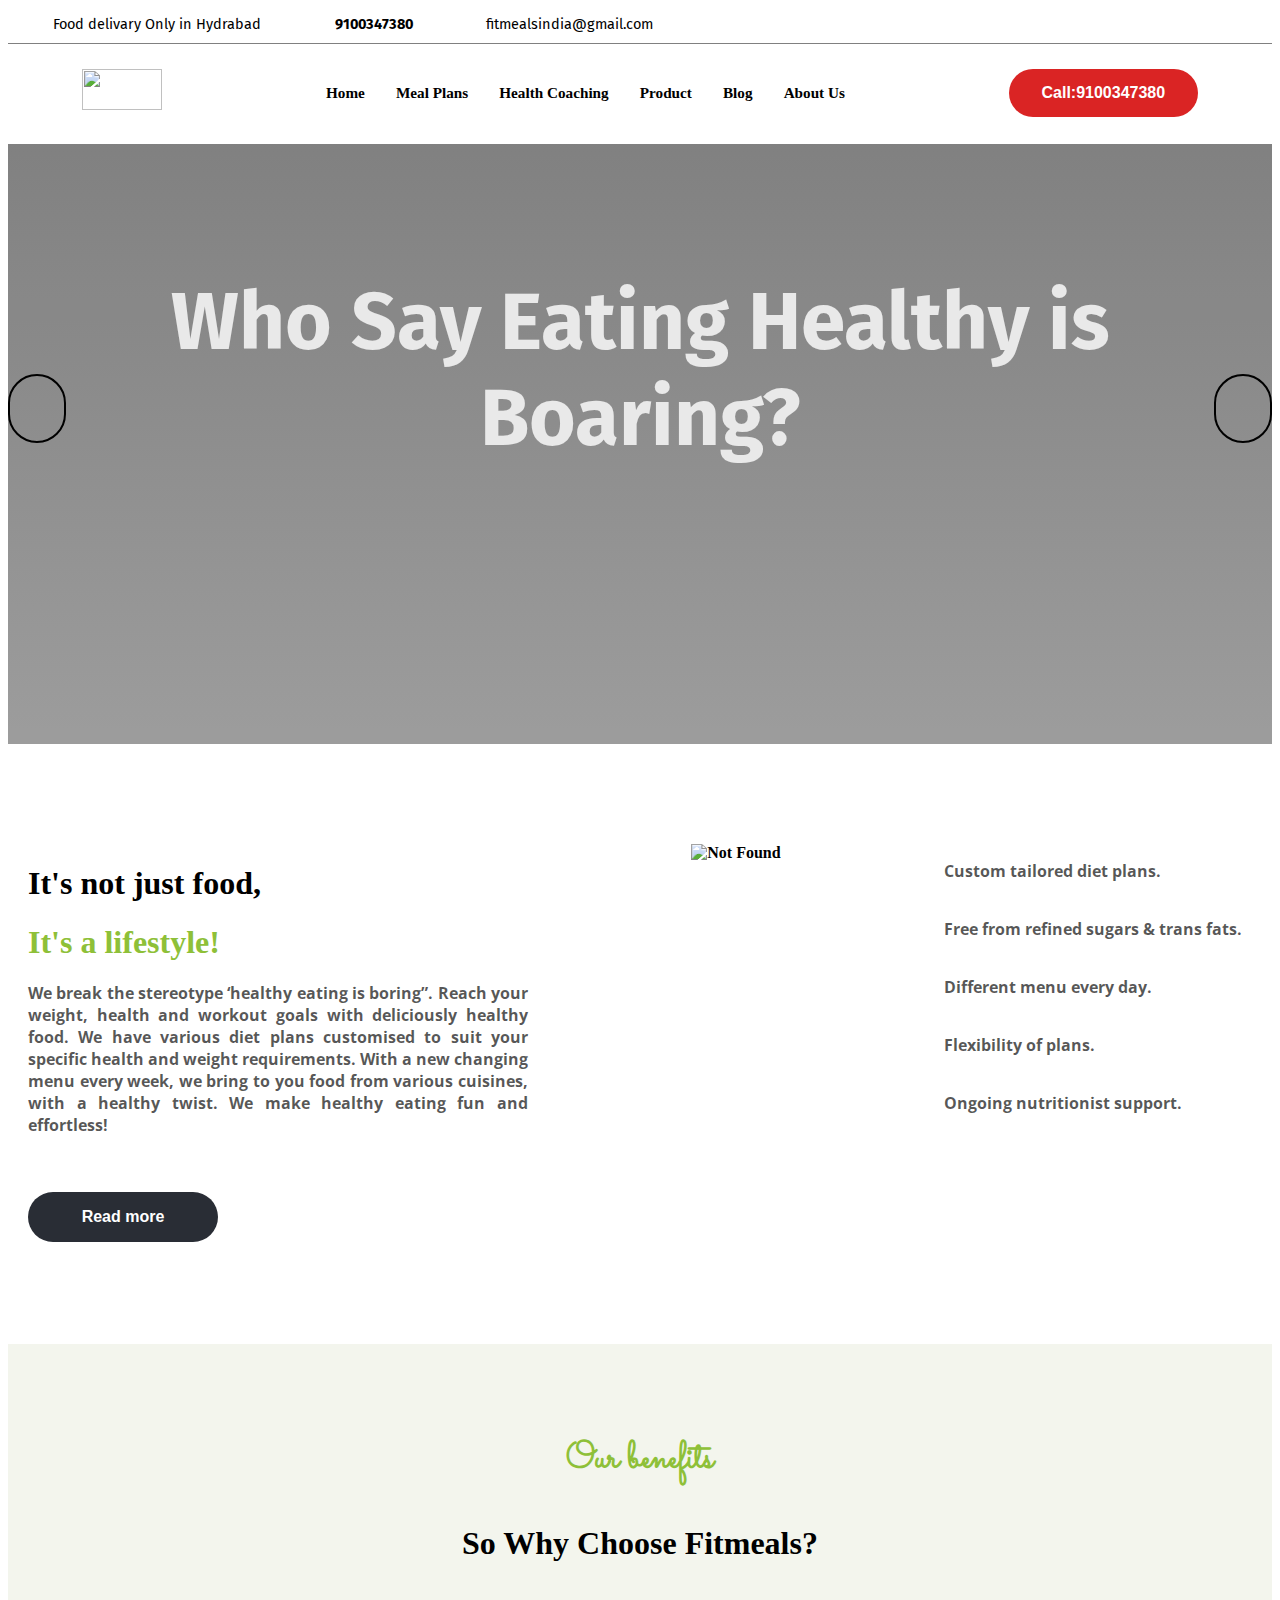
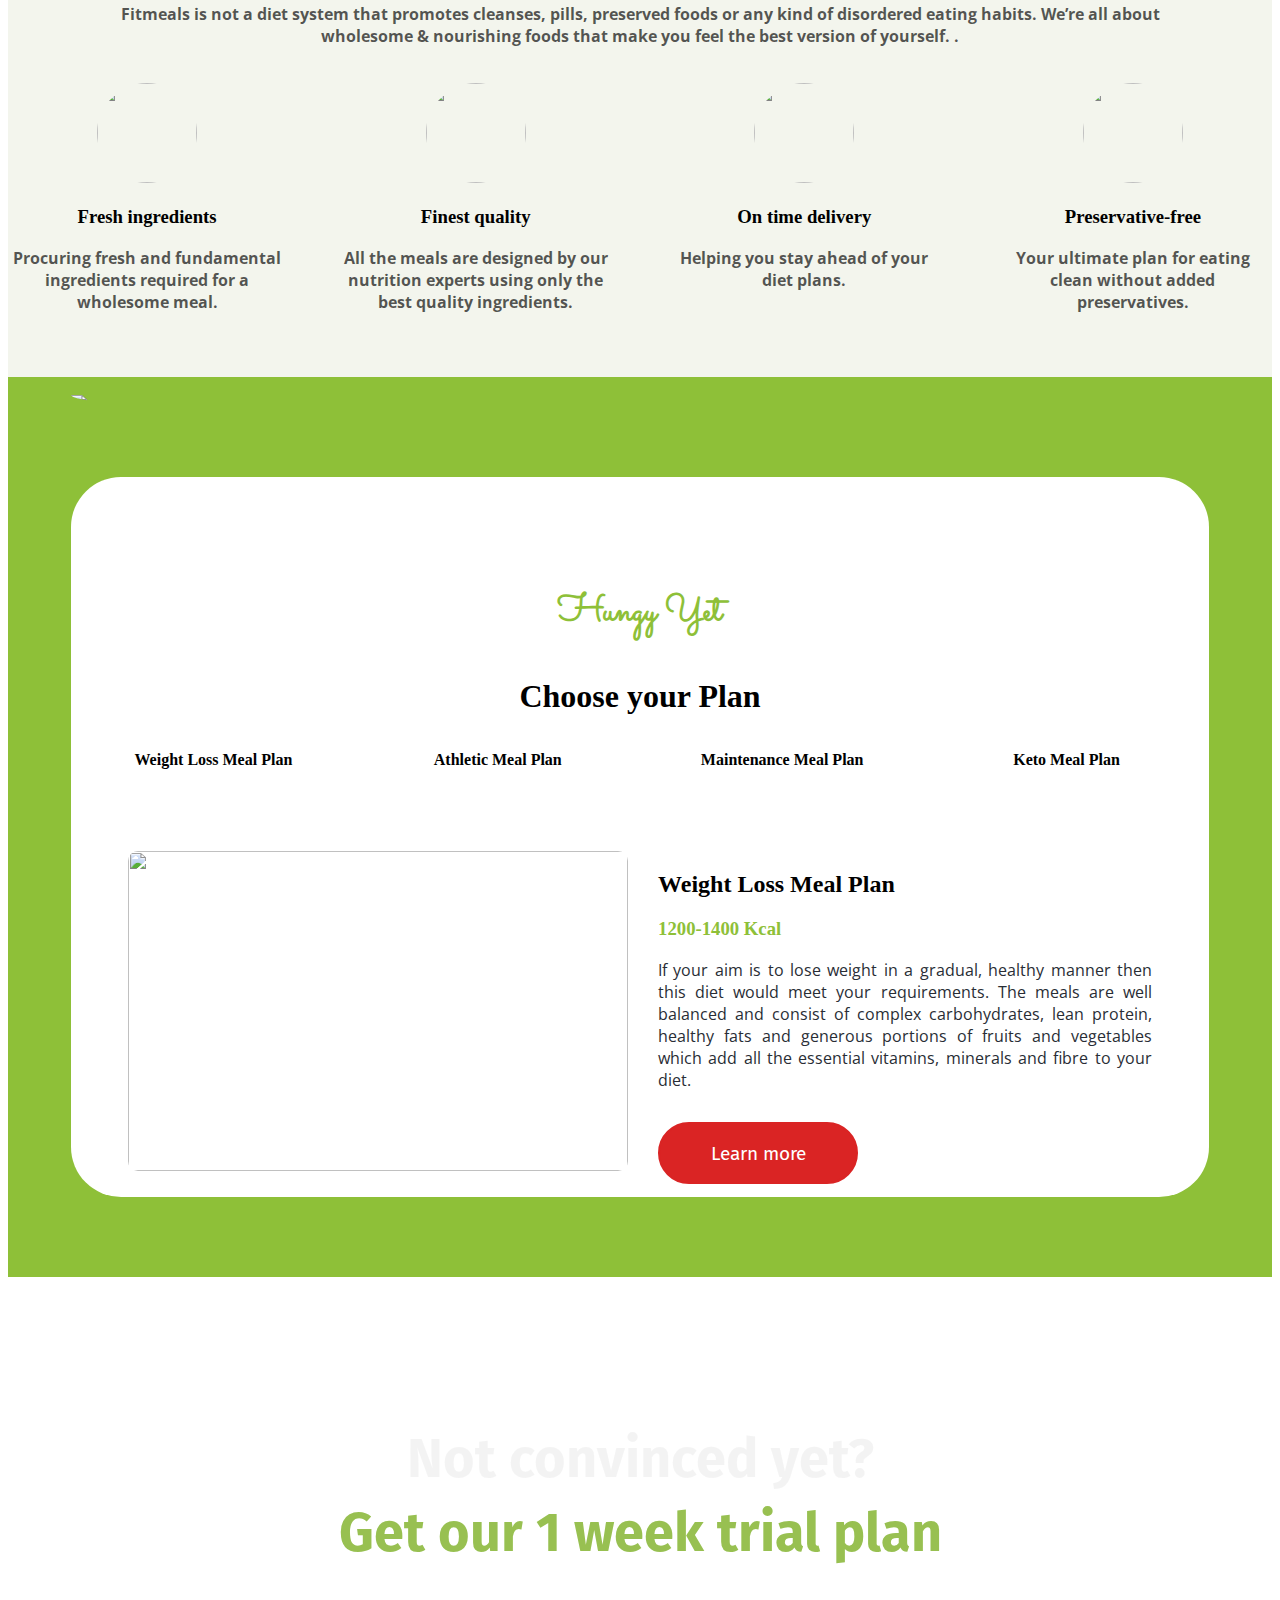
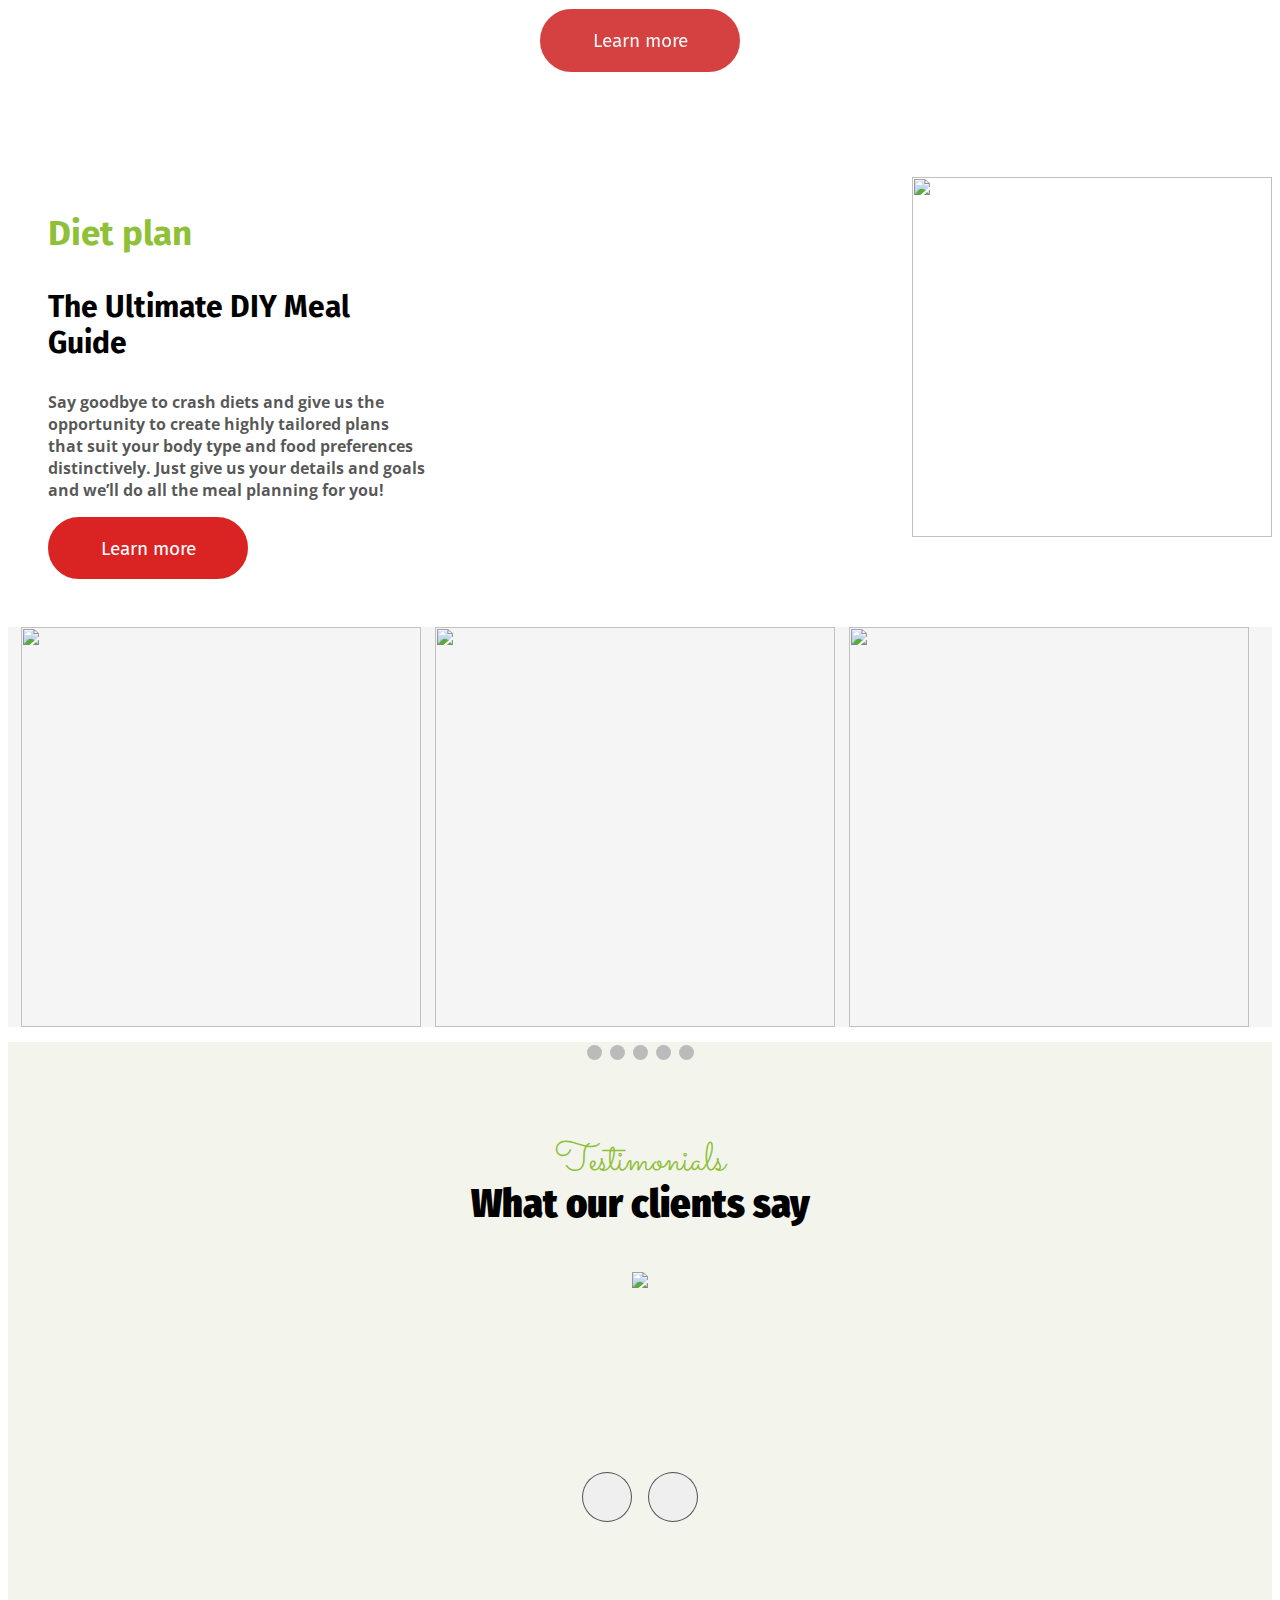
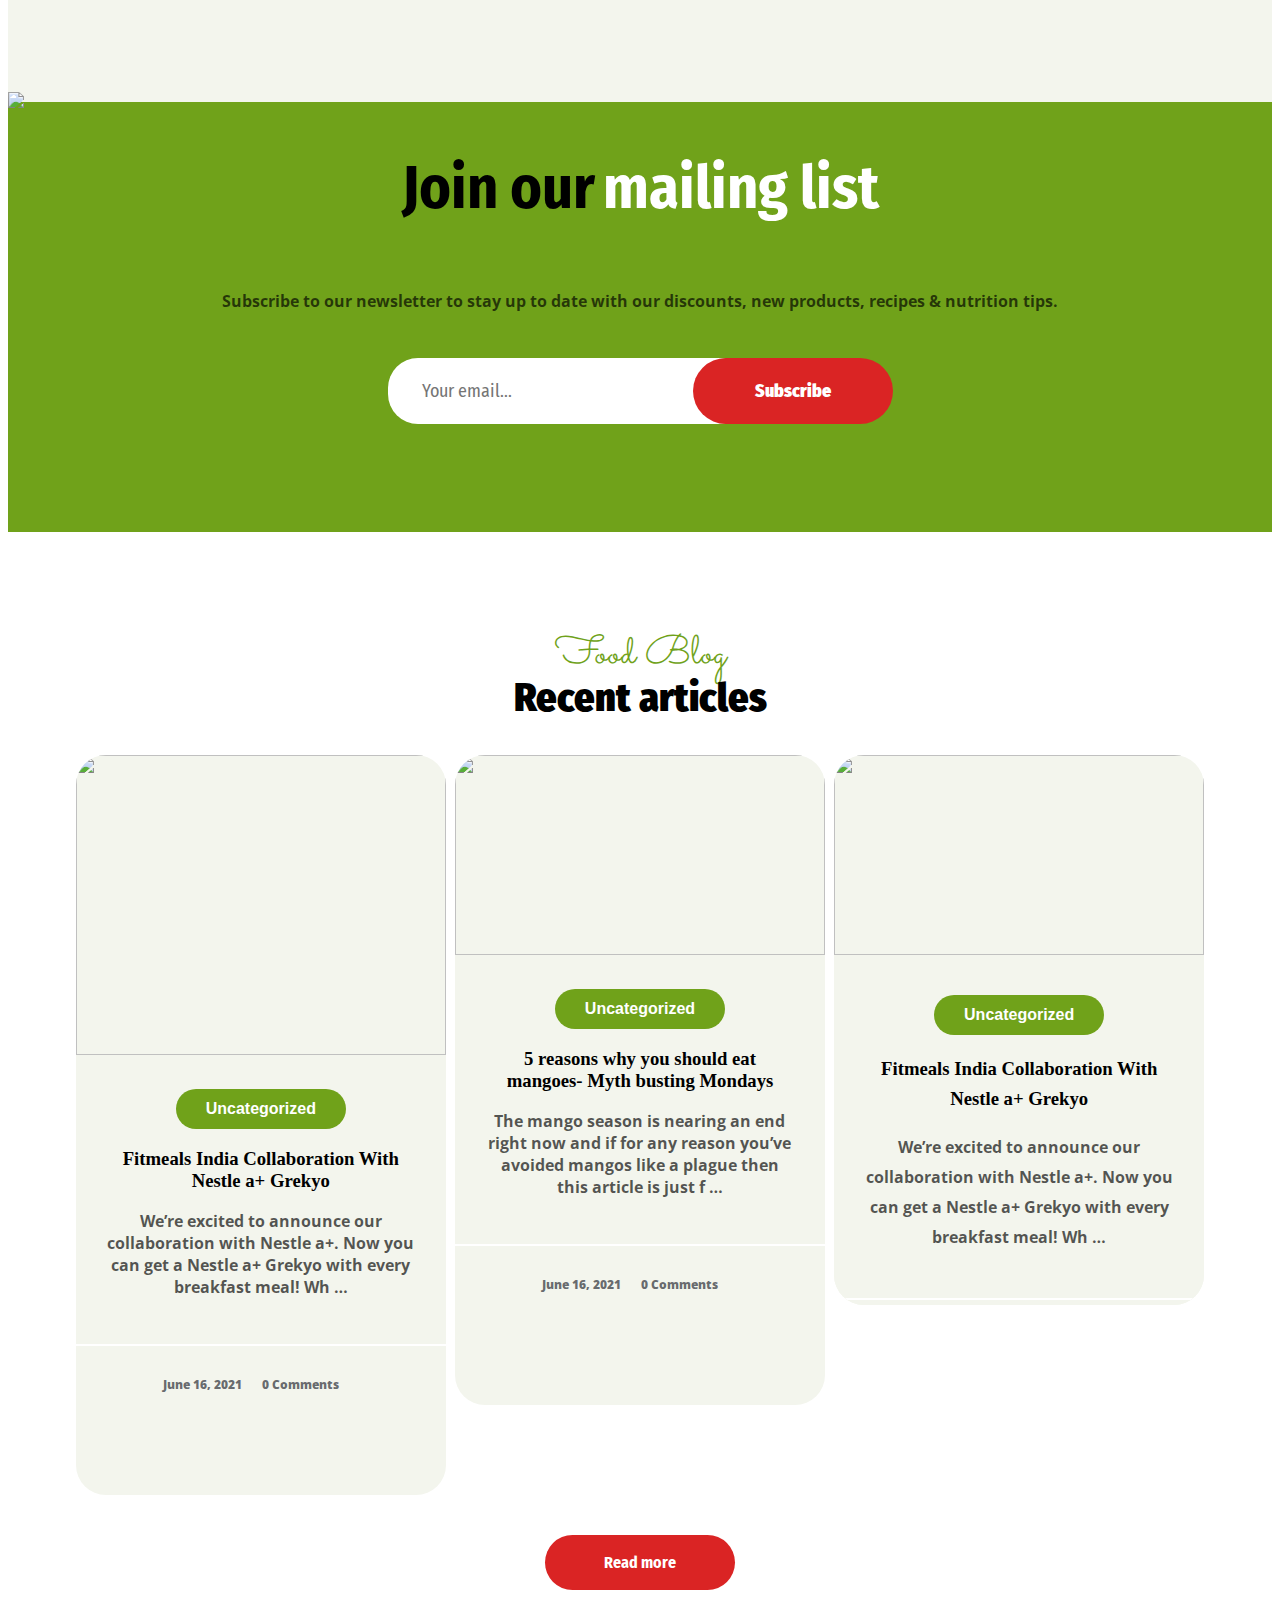
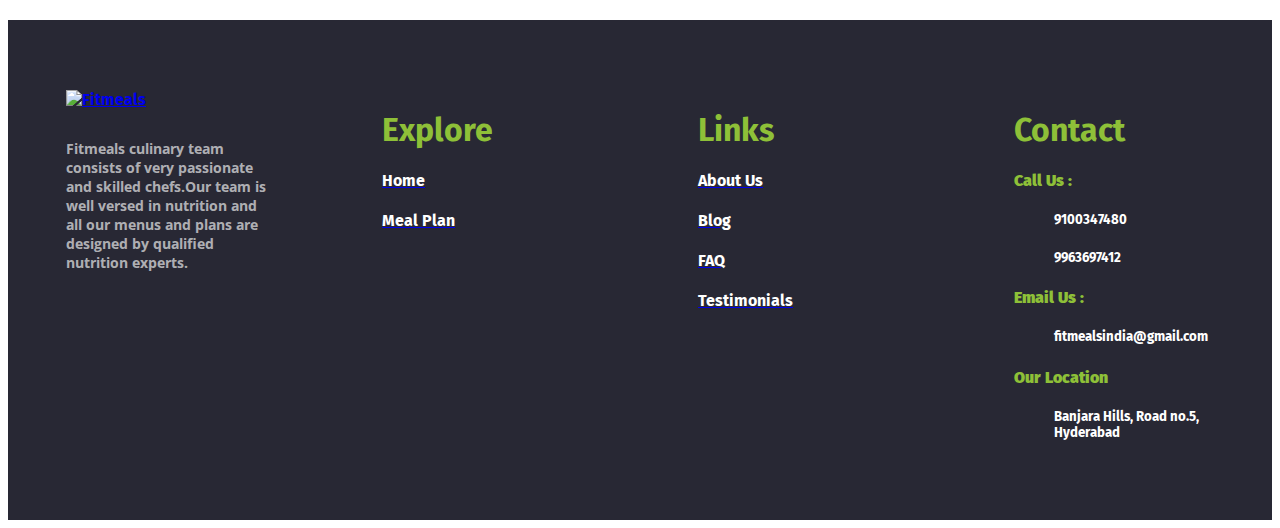
==== commit c60c3e7e: "1/4- 6 PM" ====
--- a/index.html
+++ b/index.html
@@ -171,23 +171,23 @@
       <p id="featuresof">Fitmeals is not a diet system that promotes cleanses, pills, preserved foods or any kind of disordered eating habits. We’re all about wholesome & nourishing foods that make you feel the best version of yourself. .</p>
       <div id="logos">
         <div id="logos1">
-          <img id="imgl1" src="./Images/vegi.png"/>
+          <img id="imgl1" src="https://www.foodincanada.com/wp-content/uploads/2014/11/Photo-basket-icon-609x600.jpg"/>
           <h3>Fresh ingredients</h3>
           <p>Procuring fresh and fundamental ingredients required for a wholesome meal.</p>
         </div>
         <div id="logos2">
-          <img id="imgl1" src="./Images/star.png"/>
+          <img id="imgl1" src="https://seeklogo.com/images/C/close-friends-logo-7D66F6A9D9-seeklogo.com.png"/>
           <h3>Finest quality</h3>
           <p>All the meals are designed by our nutrition experts using only the best quality ingredients.</p>
         </div>
         
         <div id="logo3">
-          <img id="imgl1" src="./Images/scooter.png"/>
+          <img id="imgl1" src="https://media.istockphoto.com/vectors/scooter-delivery-green-flat-design-long-shadow-glyph-icon-motorcycle-vector-id1216356733?s=612x612"/>
           <h3>On time delivery</h3>
           <p>Helping you stay ahead of your diet plans.</p>
         </div>
         <div id="logos4">
-          <img id="imgl1" src="./Images/tick.png"/>
+          <img id="imgl1" src="https://upload.wikimedia.org/wikipedia/commons/thumb/6/6f/Eo_circle_light-green_checkmark.svg/768px-Eo_circle_light-green_checkmark.svg.png"/>
           <h3>Preservative-free</h3>
           <p>Your ultimate plan for eating clean without added preservatives.</p>
         </div>
